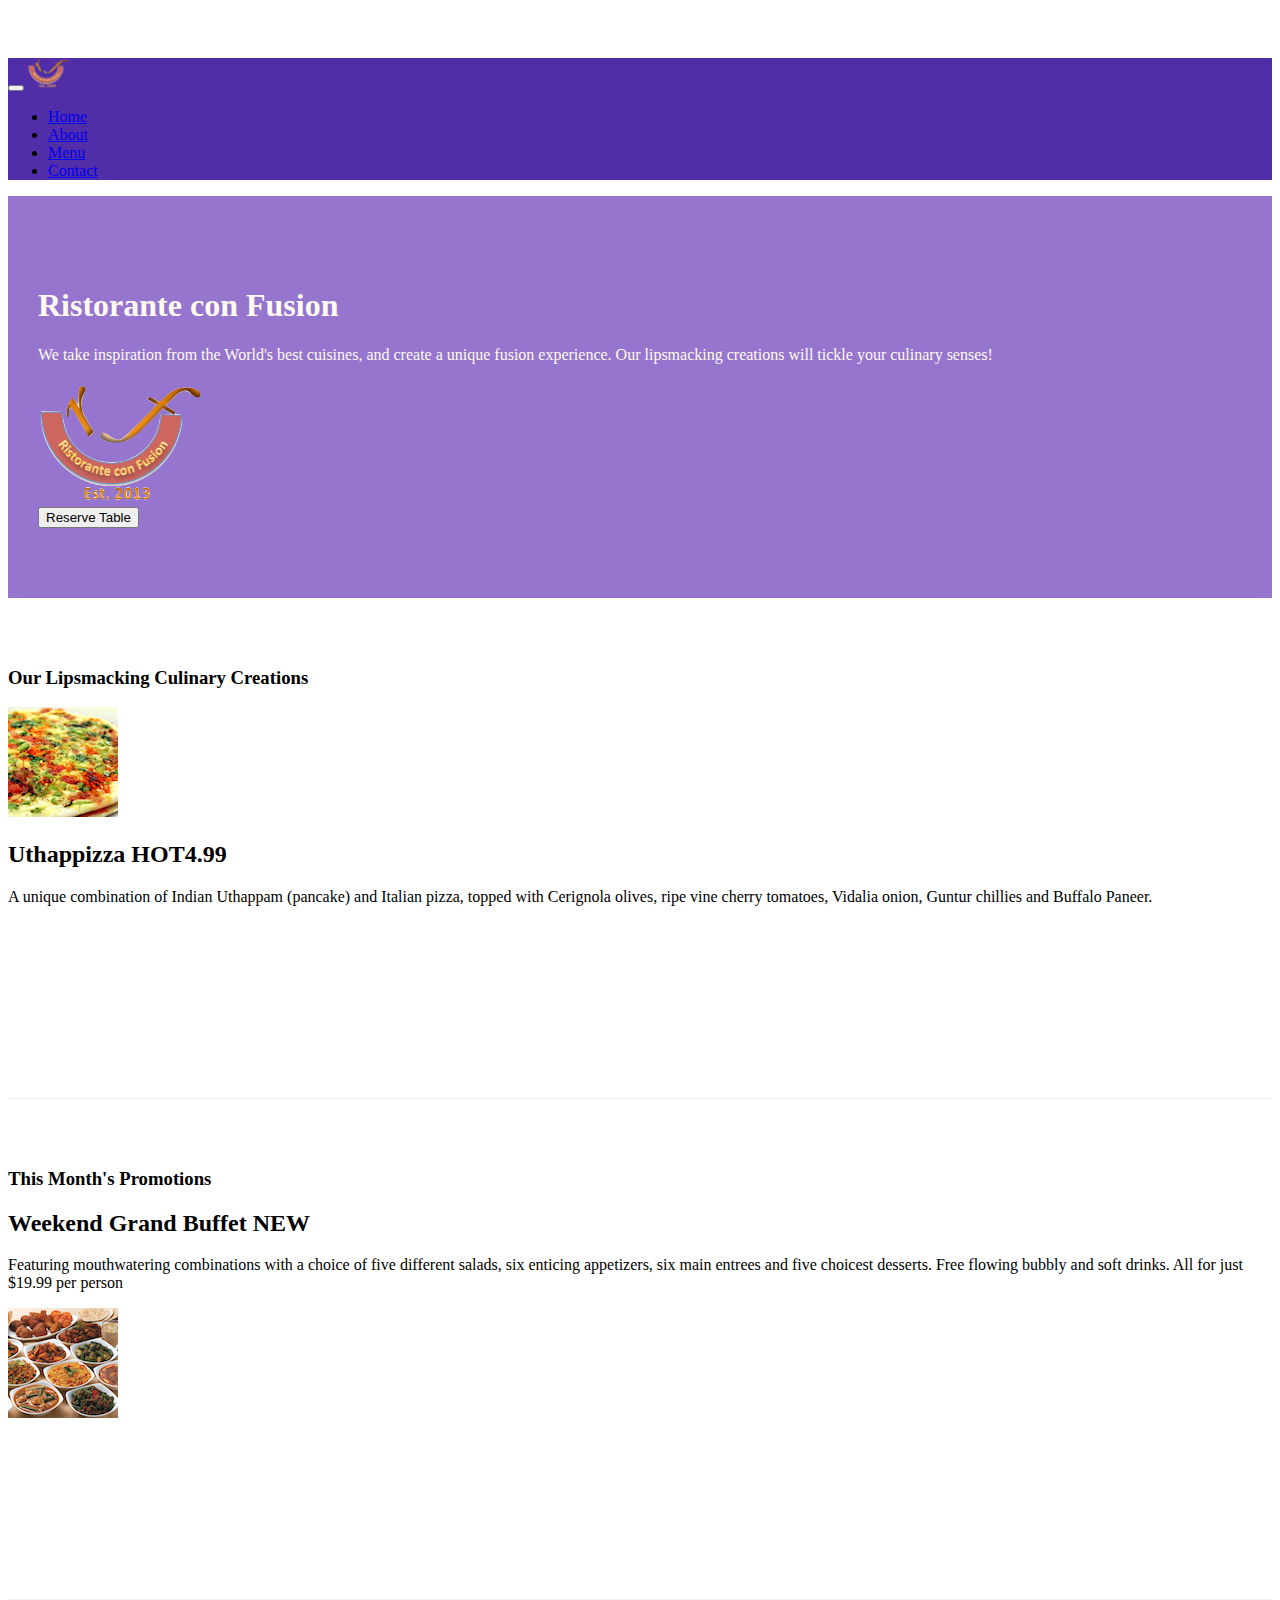
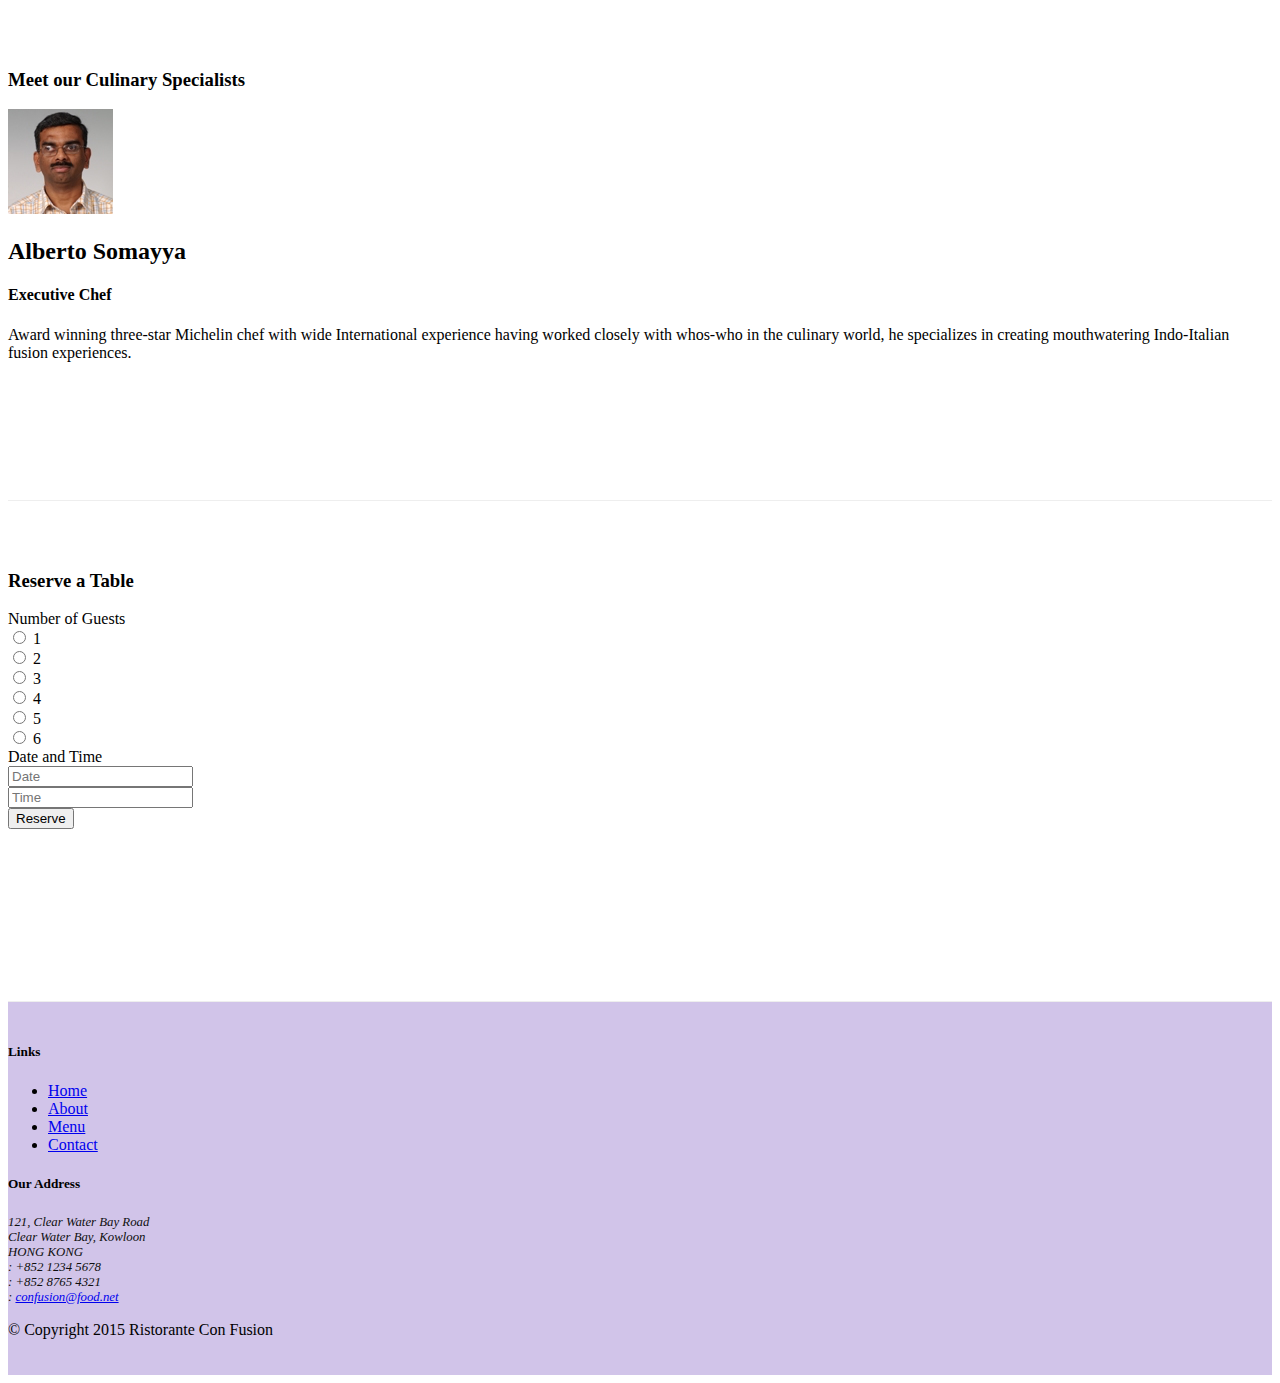
==== conFusion/index.html @ 4f78d3fe "2 week assigment" ====
<!DOCTYPE html>
<html lang="en">

<head>
    <title>Ristorante Con Fusion</title>
    <!-- Required meta tags always come first -->
<meta charset="utf-8">
<meta name="viewport" content="width=device-width, initial-scale=1, shrink-to-fit=no">
<meta http-equiv="x-ua-compatible" content="ie=edge">

<!-- Bootstrap CSS -->
<link rel="stylesheet" href="node_modules/bootstrap/dist/css/bootstrap.min.css">
<link rel="stylesheet" href="node_modules/font-awesome/css/font-awesome.min.css">
<link rel="stylesheet" href="css/bootstrap-social.css">
<link href="css/styles.css" rel="stylesheet">
</head>

<body>

  <nav class="navbar navbar-inverse navbar-toggleable-sm fixed-top">
        <div class="container">
          <button class="navbar-toggler" type="button" data-toggle="collapse" data-target="#Navbar">
          <span class="navbar-toggler-icon"></span>
        </button>
           <a class="navbar-brand" href="#"><img src="img/logo.png" height="30" width="41"></a>
           <div class="collapse navbar-collapse" id="Navbar">
                <ul class="navbar-nav">
                  <li class="nav-item active"><a class="nav-link" href="#"><span class="fa fa-home fa-lg"></span> Home</a></li>
                  <li class="nav-item"><a class="nav-link" href="./aboutus.html"><span class="fa fa-info fa-lg"></span> About</a></li>
                  <li class="nav-item"><a class="nav-link" href="#"><span class="fa fa-list fa-lg"></span> Menu</a></li>
                  <li class="nav-item"><a class="nav-link" href="./contactus.html"><span class="fa fa-address-card fa-lg"></span> Contact</a></li>
                </ul>
          </div>
        </div>
    </nav>

    <header class="jumbotron">
        <div class="container">
            <div class="row row-header">
                <div class="col-12 col-sm-6">
                    <h1>Ristorante con Fusion</h1>
                    <p>We take inspiration from the World's best cuisines, and create a unique fusion experience. Our lipsmacking creations will tickle your culinary senses!</p>
                </div>
                <div class="col-12 col-sm align-self-center">
                    <img src="img/logo.png" class="img-fluid">
                </div>
                <div class="col col-sm align-self-center">
                    <button type="button" name="button" class="btn btn-sm btn-block btn-warning">Reserve Table</button>
                </div>
            </div>
        </div>
    </header>

    <div class="container">
        <div class="row row-content align-items-center">
            <div class="col-sm-4 push-sm-8 col-md-3 push-md-9">
                <h3>Our Lipsmacking Culinary Creations</h3>
            </div>
            <div class="col-sm pull-sm-4 col-md pull-md-3">
              <div class="media">
                <img class="d-flex mr-3 img-thumbnail align-self-center"
                     src="img/uthappizza.png" alt="Uthappizza">
                <div class="media-body">
                    <h2 class="mt-0">Uthappizza <span class="badge badge-danger">HOT</span><span class="badge badge-pill badge-default">4.99</span></h2>
                    <p class="hidden-xs-down">A unique combination of Indian Uthappam (pancake) and
                      Italian pizza, topped with Cerignola olives, ripe vine
                      cherry tomatoes, Vidalia onion, Guntur chillies and
                      Buffalo Paneer.</p>
                </div>
              </div>
            </div>
        </div>


        <div class="row row-content align-items-center">
            <div class="col-sm-4 col-md-3">
                <h3>This Month's Promotions</h3>
            </div>
            <div class="col-sm col-md">
              <div class="media">
                <div class="media-body">
                    <h2 class="mt-0">Weekend Grand Buffet <span class="badge badge-danger">NEW</span></h2>
                    <p class="hidden-xs-down">Featuring mouthwatering combinations with a choice of five different salads, six enticing appetizers, six main entrees and five choicest desserts. Free flowing bubbly and soft drinks. All for just $19.99 per person </p>
                </div>
                <img class="d-flex mr-3 img-thumbnail align-self-center"
                     src="img/buffet.png" alt="Uthappizza">
              </div>
            </div>
        </div>


        <div class="row row-content align-items-center">
            <div class="col-sm-4 col-md-3 flex-last">
                <h3>Meet our Culinary Specialists</h3>
            </div>
            <div class="col-sm col-md flex-first">
              <div class="media">
                  <img class="d-flex mr-3 img-thumbnail align-self-center"
                       src="img/alberto.png" alt="Alberto Somayya">
                  <div class="media-body">
                      <h2 class="mt-0">Alberto Somayya</h2>
                      <h4>Executive Chef</h4>
                      <p class="hidden-xs-down">Award winning three-star Michelin chef with wide
                       International experience having worked closely with
                       whos-who in the culinary world, he specializes in
                        creating mouthwatering Indo-Italian fusion experiences.
                       </p>
                  </div>
              </div>
            </div>
        </div>
        <div class="row row-content align-items-center justify-content-center">
          <div class="col-12 col-sm-8">
                <div class="card">
                    <h3 class="card-header bg-warning text-white">Reserve a Table</h3>
                    <div class="card-block">
                        <dl class="row">
                          <form class="col-12">
                            <div class="form-group row">
                              <label for="radios" class="col-12 col-md-2 col-form-label">Number of Guests</label>
                              <div class="col-12 col-md-10" id="radios">
                                <div class="form-check form-check-inline">
                                  <label class="form-check-label">
                                    <input class="form-check-input" type="radio" name="inlineRadioOptions" id="inlineRadio1" value="1"> 1
                                  </label>
                                </div>
                                <div class="form-check form-check-inline">
                                  <label class="form-check-label">
                                    <input class="form-check-input" type="radio" name="inlineRadioOptions" id="inlineRadio2" value="2"> 2
                                  </label>
                                </div>
                                <div class="form-check form-check-inline disabled">
                                  <label class="form-check-label">
                                    <input class="form-check-input" type="radio" name="inlineRadioOptions" id="inlineRadio3" value="3"> 3
                                  </label>
                                </div>
                                <div class="form-check form-check-inline">
                                  <label class="form-check-label">
                                    <input class="form-check-input" type="radio" name="inlineRadioOptions" id="inlineRadio4" value="4"> 4
                                  </label>
                                </div>
                                <div class="form-check form-check-inline">
                                  <label class="form-check-label">
                                    <input class="form-check-input" type="radio" name="inlineRadioOptions" id="inlineRadio5" value="5"> 5
                                  </label>
                                </div>
                                <div class="form-check form-check-inline disabled">
                                  <label class="form-check-label">
                                    <input class="form-check-input" type="radio" name="inlineRadioOptions" id="inlineRadio6" value="6"> 6
                                  </label>
                                </div>
                              </div>
                            </div>
                            <div class="form-group row">
                              <label for="telnum" class="col-12 col-md-2 col-form-label">Date and Time</label>
                              <div class="col-12 col-md-4">
                                  <div class="input-group">
                                      <div class="input-group-addon"><i class="fa fa-calendar" aria-hidden="true"></i></div>
                                          <input type="text" class="form-control" id="date" name="date" placeholder="Date">
                                  </div>
                              </div>
                              <div class="col col-md-4">
                                <div class="input-group">
                                    <div class="input-group-addon"><i class="fa fa-clock-o" aria-hidden="true"></i></div>
                                        <input type="text" class="form-control" id="time" name="time" placeholder="Time">
                                </div>
                              </div>
                          </div>
                          <div class="form-group row">
                              <div class="offset-md-2 col-md-10">
                                  <button type="submit" class="btn btn-primary">Reserve</button>
                              </div>
                          </div>
                          </form>
                       </dl>
                    </div>
                </div>
          </div>
        </div>
    </div>

    <footer class="footer">
        <div class="container">
            <div class="row">
                <div class="class="col-5 offset-1 col-sm-2"">
                    <h5>Links</h5>
                    <ul class="list-unstyled">
                        <li><a href="./index.html">Home</a></li>
                        <li><a href="./aboutus.html">About</a></li>
                        <li><a href="#">Menu</a></li>
                        <li><a href="./contactus.html">Contact</a></li>
                    </ul>
                </div>
                <div class="col-6 col-sm-5">
                    <h5>Our Address</h5>
                    <address>
		              121, Clear Water Bay Road<br>
		              Clear Water Bay, Kowloon<br>
		              HONG KONG<br>
                  <i class="fa fa-phone fa-lg"></i>: +852 1234 5678<br>
    		          <i class="fa fa-fax fa-lg"></i>: +852 8765 4321<br>
    		          <i class="fa fa-envelope fa-lg"></i>:
                                     <a href="mailto:confusion@food.net">confusion@food.net</a>
		           </address>
                </div>
                <div class="col col-sm-4 align-self-center">
                  <div style="text-align:center">
                    <a class="btn btn-social-icon btn-google-plus" href="http://google.com/+"><i class="fa fa-google-plus"></i></a>
                    <a class="btn btn-social-icon btn-facebook" href="http://www.facebook.com/profile.php?id="><i class="fa fa-facebook"></i></a>
                    <a class="btn btn-social-icon btn-linkedin" href="http://www.linkedin.com/in/"><i class="fa fa-linkedin"></i></a>
                    <a class="btn btn-social-icon btn-twitter" href="http://twitter.com/"><i class="fa fa-twitter"></i></a>
                    <a class="btn btn-social-icon btn-youtube" href="http://youtube.com/"><i class="fa fa-youtube"></i></a>
                    <a class="btn btn-social-icon" href="mailto:"><i class="fa fa-envelope-o"></i></a>
                  </div>
                </div>
           </div>
           <div class="row justify-content-center">
                <div class="col-auto">
                    <p>© Copyright 2015 Ristorante Con Fusion</p>
                </div>
           </div>
        </div>
    </footer>

    <!-- jQuery first, then Tether, then Bootstrap JS. -->
<script src="node_modules/jquery/dist/jquery.min.js"></script>
<script src="node_modules/tether/dist/js/tether.min.js"></script>
<script src="node_modules/bootstrap/dist/js/bootstrap.min.js"></script>

</body>

</html>
---- conFusion/css/styles.css ----
.row-header{
    margin:0px auto;
    padding:0px;
}

.row-content {
    margin:0px auto;
    padding: 50px 0px 50px 0px;
    border-bottom: 1px ridge;
    min-height:400px;
}

.footer{
    background-color: #D1C4E9;
    margin:0px auto;
    padding: 20px 0px 20px 0px;
}

.jumbotron {
    padding:70px 30px 70px 30px;
    margin:0px auto;
    background: #9575CD ;
    color:floralwhite;
}

address{
    font-size:80%;
    margin:0px;
    color:#0f0f0f;
}

body{
    padding:50px 0px 0px 0px;
    z-index:0;
}

.navbar-inverse {
     background-color: #512DA8;
}
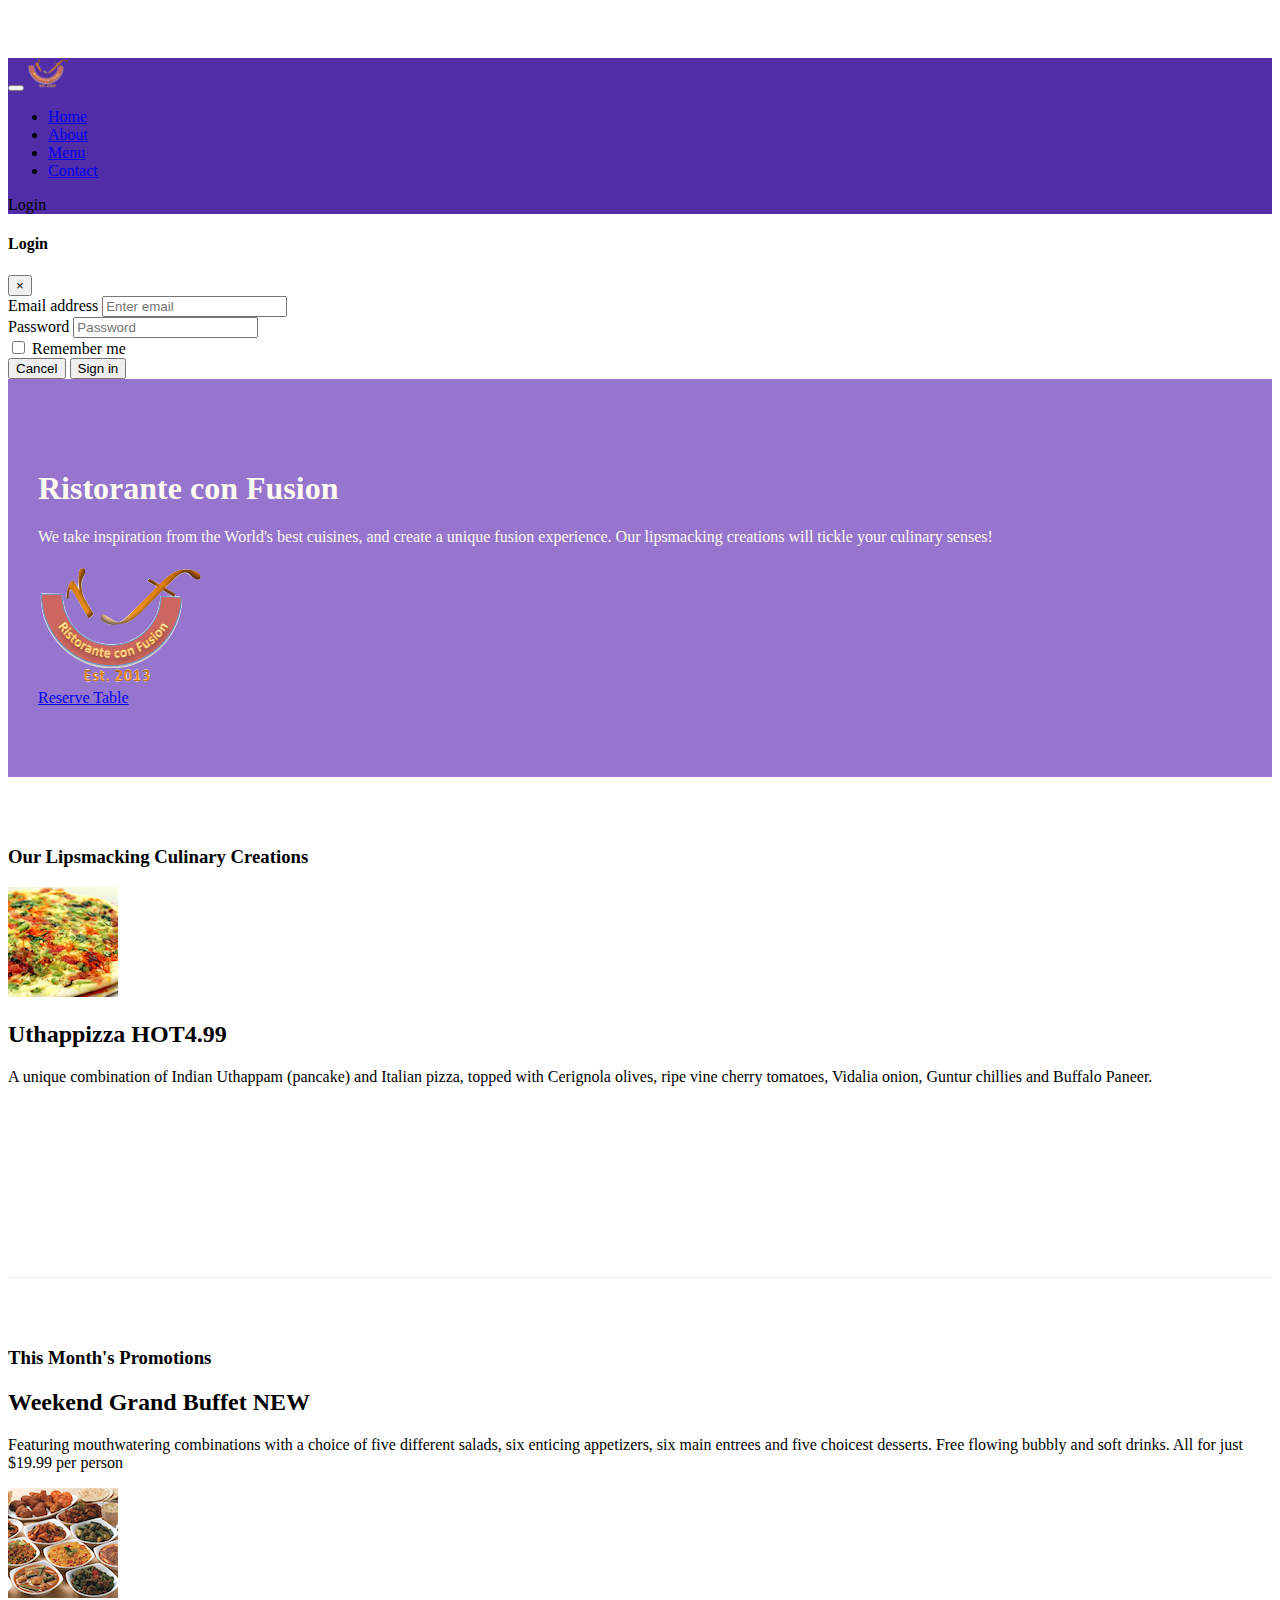
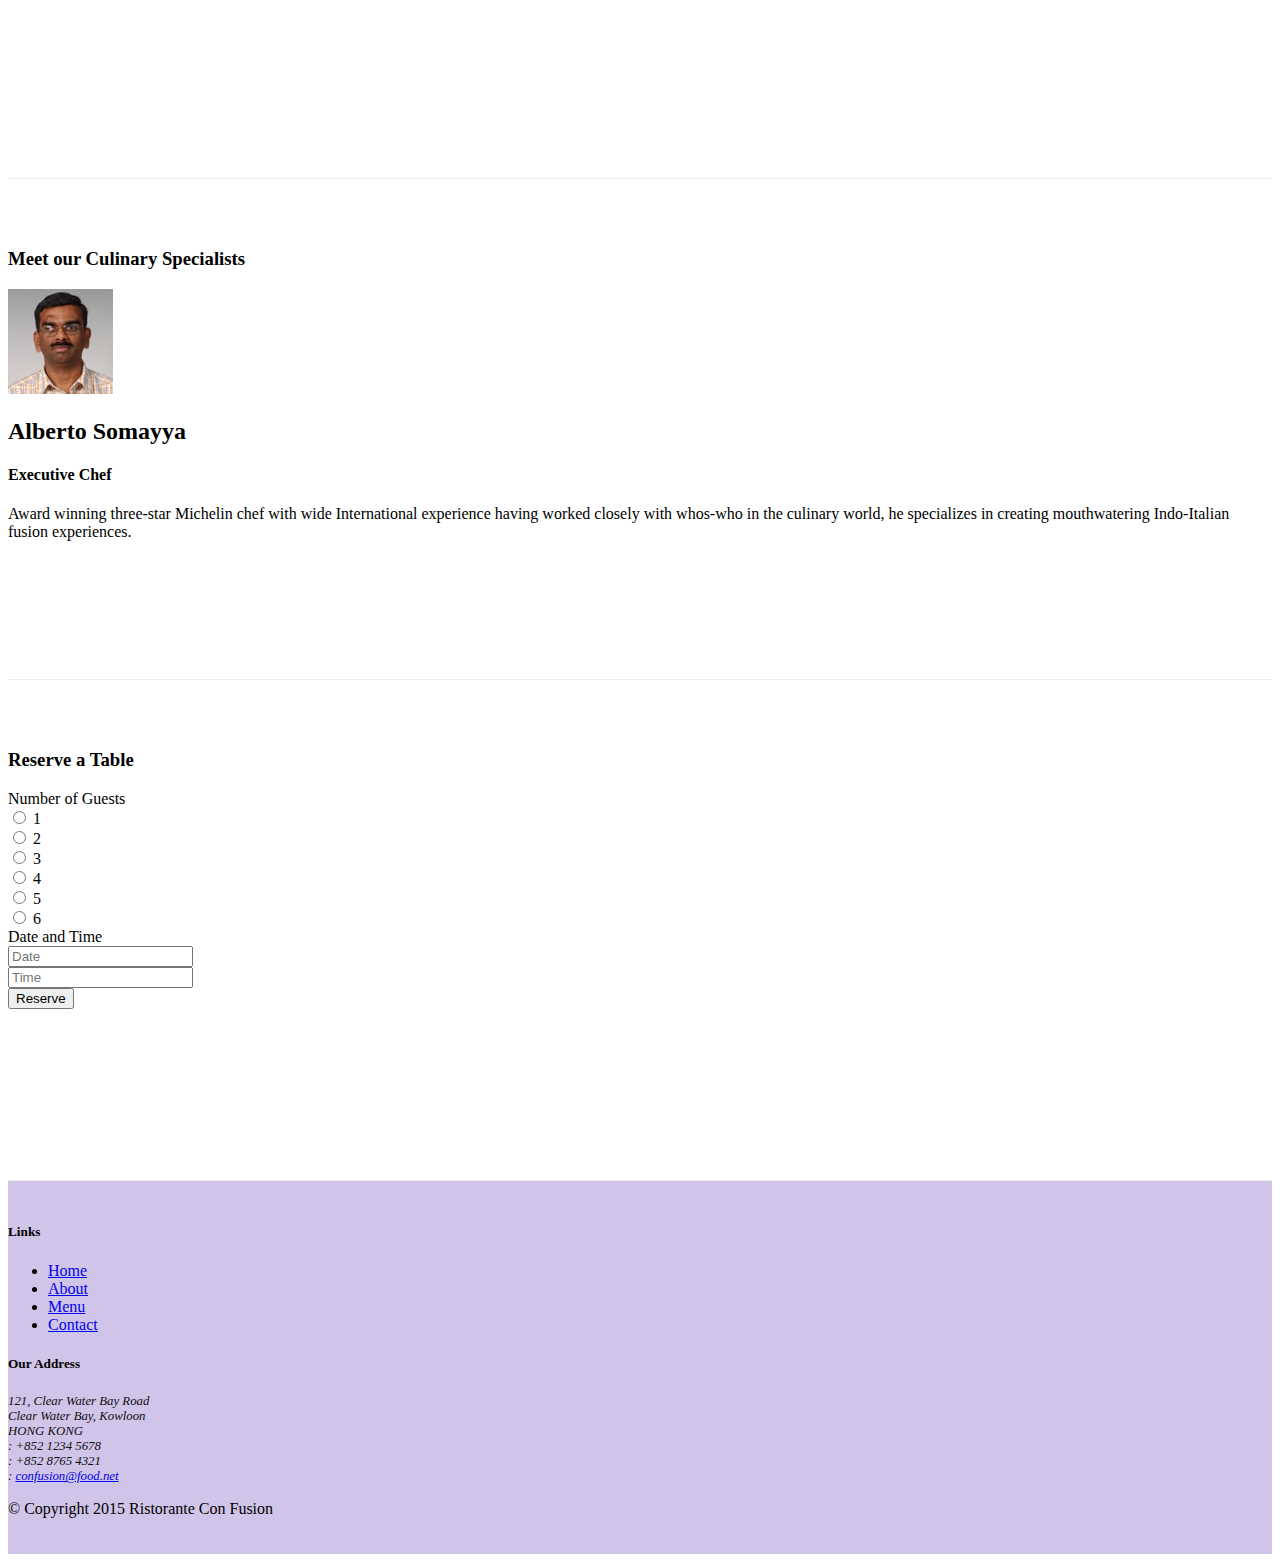
==== commit c21bfc9b: "Tooltip and Modal" ====
--- a/conFusion/index.html
+++ b/conFusion/index.html
@@ -24,15 +24,52 @@
         </button>
            <a class="navbar-brand" href="#"><img src="img/logo.png" height="30" width="41"></a>
            <div class="collapse navbar-collapse" id="Navbar">
-                <ul class="navbar-nav">
+                <ul class="navbar-nav  mr-auto">
                   <li class="nav-item active"><a class="nav-link" href="#"><span class="fa fa-home fa-lg"></span> Home</a></li>
                   <li class="nav-item"><a class="nav-link" href="./aboutus.html"><span class="fa fa-info fa-lg"></span> About</a></li>
                   <li class="nav-item"><a class="nav-link" href="#"><span class="fa fa-list fa-lg"></span> Menu</a></li>
                   <li class="nav-item"><a class="nav-link" href="./contactus.html"><span class="fa fa-address-card fa-lg"></span> Contact</a></li>
                 </ul>
+                <span class="navbar-text">
+                   <a data-toggle="modal" data-target="#loginModal">
+                   <span class="fa fa-sign-in"></span> Login</a>
+               </span>
           </div>
         </div>
     </nav>
+
+    <div id="loginModal" class="modal fade" role="dialog">
+        <div class="modal-dialog modal-lg" role="content">
+        <!-- Modal content-->
+        <div class="modal-content">
+            <div class="modal-header">
+                <h4 class="modal-title">Login </h4>
+                <button type="button" class="close" data-dismiss="modal">&times;</button>
+            </div>
+            <div class="modal-body">
+                <form class="form-inline">
+                    <div class="form-group">
+                        <label class="sr-only" for="exampleInputEmail3">Email address</label>
+                        <input type="email" class="form-control form-control-sm mr-1" id="exampleInputEmail3" placeholder="Enter email">
+                    </div>
+                    <div class="form-group">
+                        <label class="sr-only" for="exampleInputPassword3">Password</label>
+                        <input type="password" class="form-control form-control-sm mr-1" id="exampleInputPassword3" placeholder="Password">
+                    </div>
+                    <div class="form-check">
+                        <label class="form-check-label">
+                            <input class="form-check-input" type="checkbox"> Remember me
+                        </label>
+                    </div>
+                </form>
+            </div>
+            <div class="modal-footer">
+                <button type="button" class="btn btn-default btn-sm" data-dismiss="modal">Cancel</button>
+                <button type="submit" class="btn btn-primary btn-sm">Sign in</button>
+            </div>
+        </div>
+        </div>
+    </div>
 
     <header class="jumbotron">
         <div class="container">
@@ -45,7 +82,9 @@
                     <img src="img/logo.png" class="img-fluid">
                 </div>
                 <div class="col col-sm align-self-center">
-                    <button type="button" name="button" class="btn btn-sm btn-block btn-warning">Reserve Table</button>
+                  <a type="button" class="btn btn-warning btn-sm btn-block" data-toggle="tooltip" data-html="true"  title="Or Call us at  <br><strong>+852 12345678</strong>" data-placement="bottom" href="#reserveform">
+                    Reserve Table
+                  </a>
                 </div>
             </div>
         </div>
@@ -226,6 +265,11 @@
 <script src="node_modules/jquery/dist/jquery.min.js"></script>
 <script src="node_modules/tether/dist/js/tether.min.js"></script>
 <script src="node_modules/bootstrap/dist/js/bootstrap.min.js"></script>
+<script>
+       $(document).ready(function(){
+       $('[data-toggle="tooltip"]').tooltip();
+        });
+   </script>
 
 </body>
 
--- a/conFusion/css/styles.css
+++ b/conFusion/css/styles.css
@@ -37,3 +37,9 @@
 .navbar-inverse {
      background-color: #512DA8;
 }
+.tab-content {
+    border-left: 1px solid #ddd;
+    border-right: 1px solid #ddd;
+    border-bottom: 1px solid #ddd;
+    padding: 10px;
+}
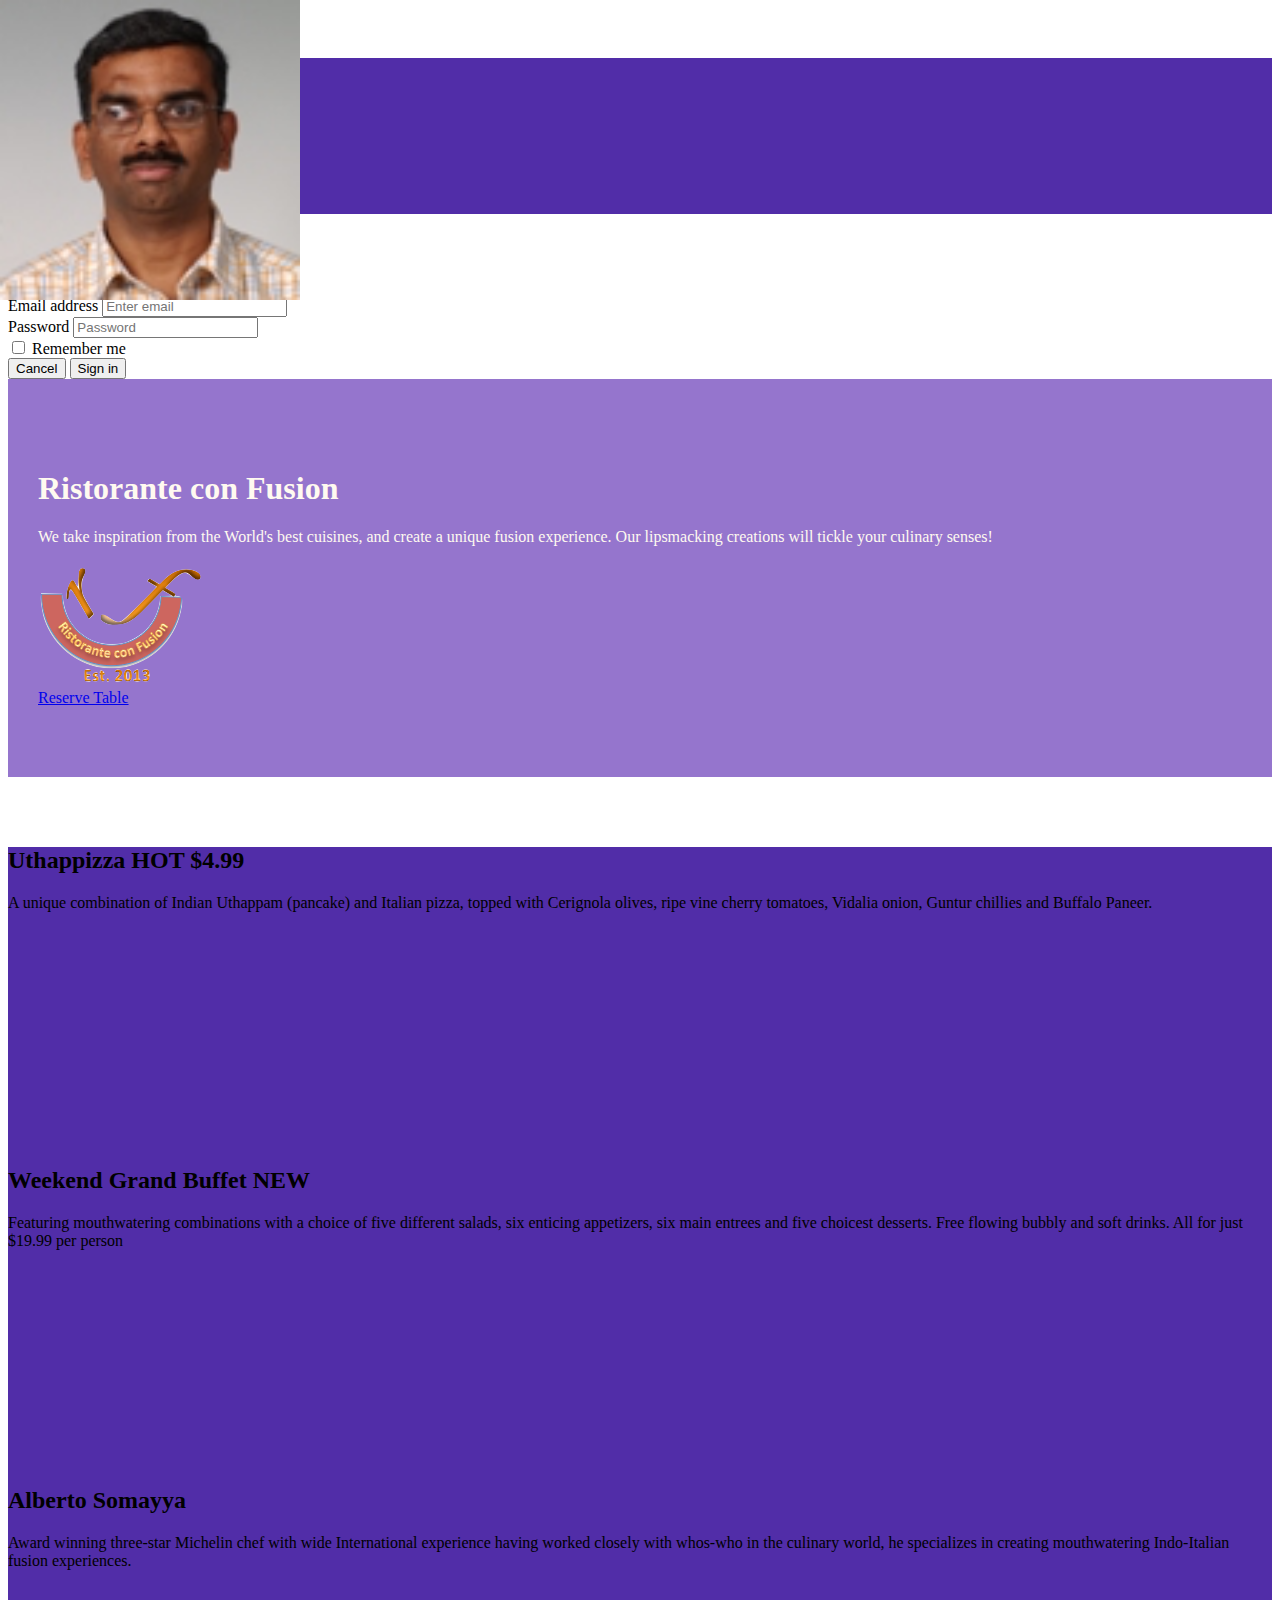
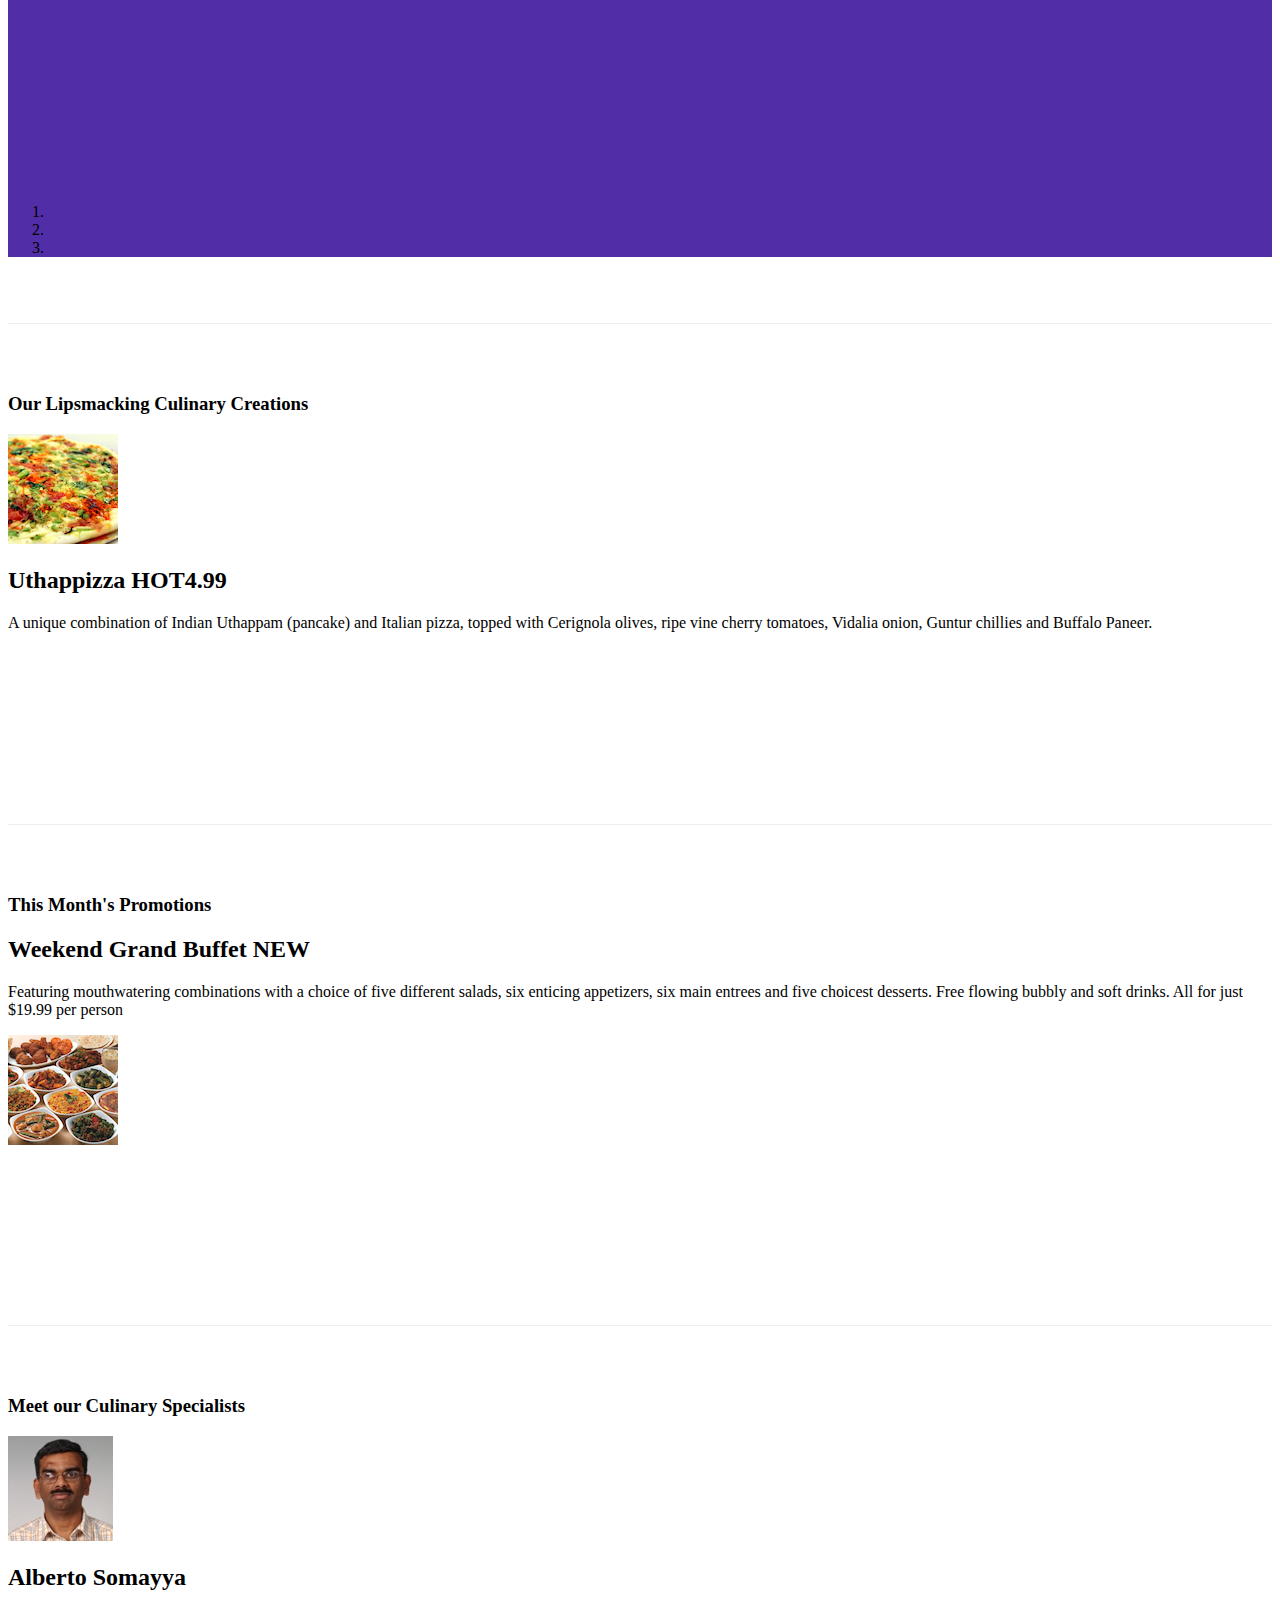
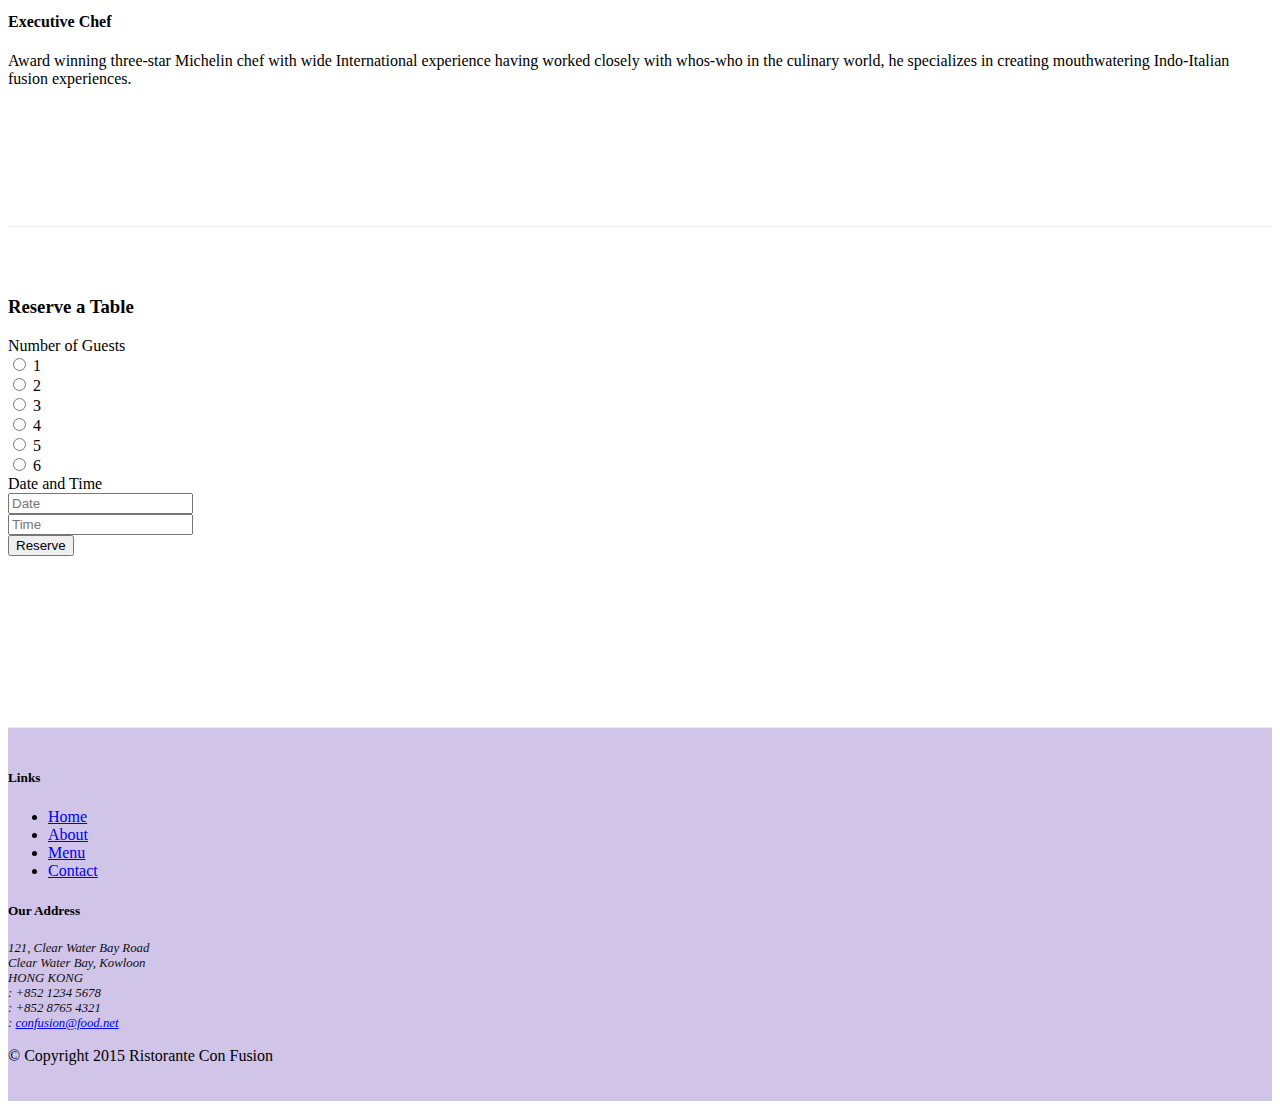
==== commit 75f5371f: "Carousel" ====
--- a/conFusion/index.html
+++ b/conFusion/index.html
@@ -91,6 +91,64 @@
     </header>
 
     <div class="container">
+      <div class="row row-content">
+          <div class="col">
+            <div id="mycarousel" class="carousel slide" data-ride="carousel">
+              <div class="carousel-inner" role="listbox">
+                  <div class="carousel-item active">
+                      <img class="d-block img-fluid"
+                          src="img/uthappizza.png" alt="Uthappizza">
+                      <div class="carousel-caption d-none d-md-block">
+                          <h2>Uthappizza <span class="badge badge-danger">HOT</span> <span class="badge badge-pill badge-default">$4.99</span></h2>
+                          <p class="hidden-xs-down">
+                            A unique combination of Indian Uthappam (pancake) and
+                            Italian pizza, topped with Cerignola olives, ripe vine
+                            cherry tomatoes, Vidalia onion, Guntur chillies and
+                            Buffalo Paneer.
+                          </p>
+                      </div>
+                  </div>
+                  <div class="carousel-item">
+                    <img class="d-block img-fluid"
+                        src="img/buffet.png" alt="Uthappizza">
+                    <div class="carousel-caption d-none d-md-block">
+                        <h2>Weekend Grand Buffet <span class="badge badge-danger">NEW</span></h2>
+                        <p class="hidden-xs-down">
+                          Featuring mouthwatering combinations with a choice of five different salads, six enticing appetizers, six main entrees and five choicest desserts. Free flowing bubbly and soft drinks. All for just $19.99 per person
+                        </p>
+                    </div>
+                  </div>
+                  <div class="carousel-item">
+                    <img class="d-block img-fluid"
+                        src="img/alberto.png" alt="Uthappizza">
+                    <div class="carousel-caption d-none d-md-block">
+                        <h2>Alberto Somayya</h2>
+                        <p class="hidden-xs-down">
+                          Award winning three-star Michelin chef with wide
+                         International experience having worked closely with
+                         whos-who in the culinary world, he specializes in
+                          creating mouthwatering Indo-Italian fusion experiences.
+                         </p>
+                    </div>
+                  </div>
+                  <ol class="carousel-indicators">
+                       <li data-target="#mycarousel" data-slide-to="0" class="active"></li>
+                       <li data-target="#mycarousel" data-slide-to="1"></li>
+                       <li data-target="#mycarousel" data-slide-to="2"></li>
+                   </ol>
+              </div>
+              <a class="carousel-control-prev" href="#mycarousel" role="button" data-slide="prev">
+                       <span class="carousel-control-prev-icon"></span>
+                   </a>
+                   <a class="carousel-control-next" href="#mycarousel" role="button" data-slide="next">
+                       <span class="carousel-control-next-icon"></span>
+                   </a>
+            </div>
+
+           </div>
+      </div>
+
+
         <div class="row row-content align-items-center">
             <div class="col-sm-4 push-sm-8 col-md-3 push-md-9">
                 <h3>Our Lipsmacking Culinary Creations</h3>
--- a/conFusion/css/styles.css
+++ b/conFusion/css/styles.css
@@ -43,3 +43,16 @@
     border-bottom: 1px solid #ddd;
     padding: 10px;
 }
+
+.carousel {
+    background:#512DA8;
+}
+.carousel-item {
+  height: 300px;
+}
+.carousel-item img {
+    position: absolute;
+    top: 0;
+    left: 0;
+    min-height: 300px;
+}
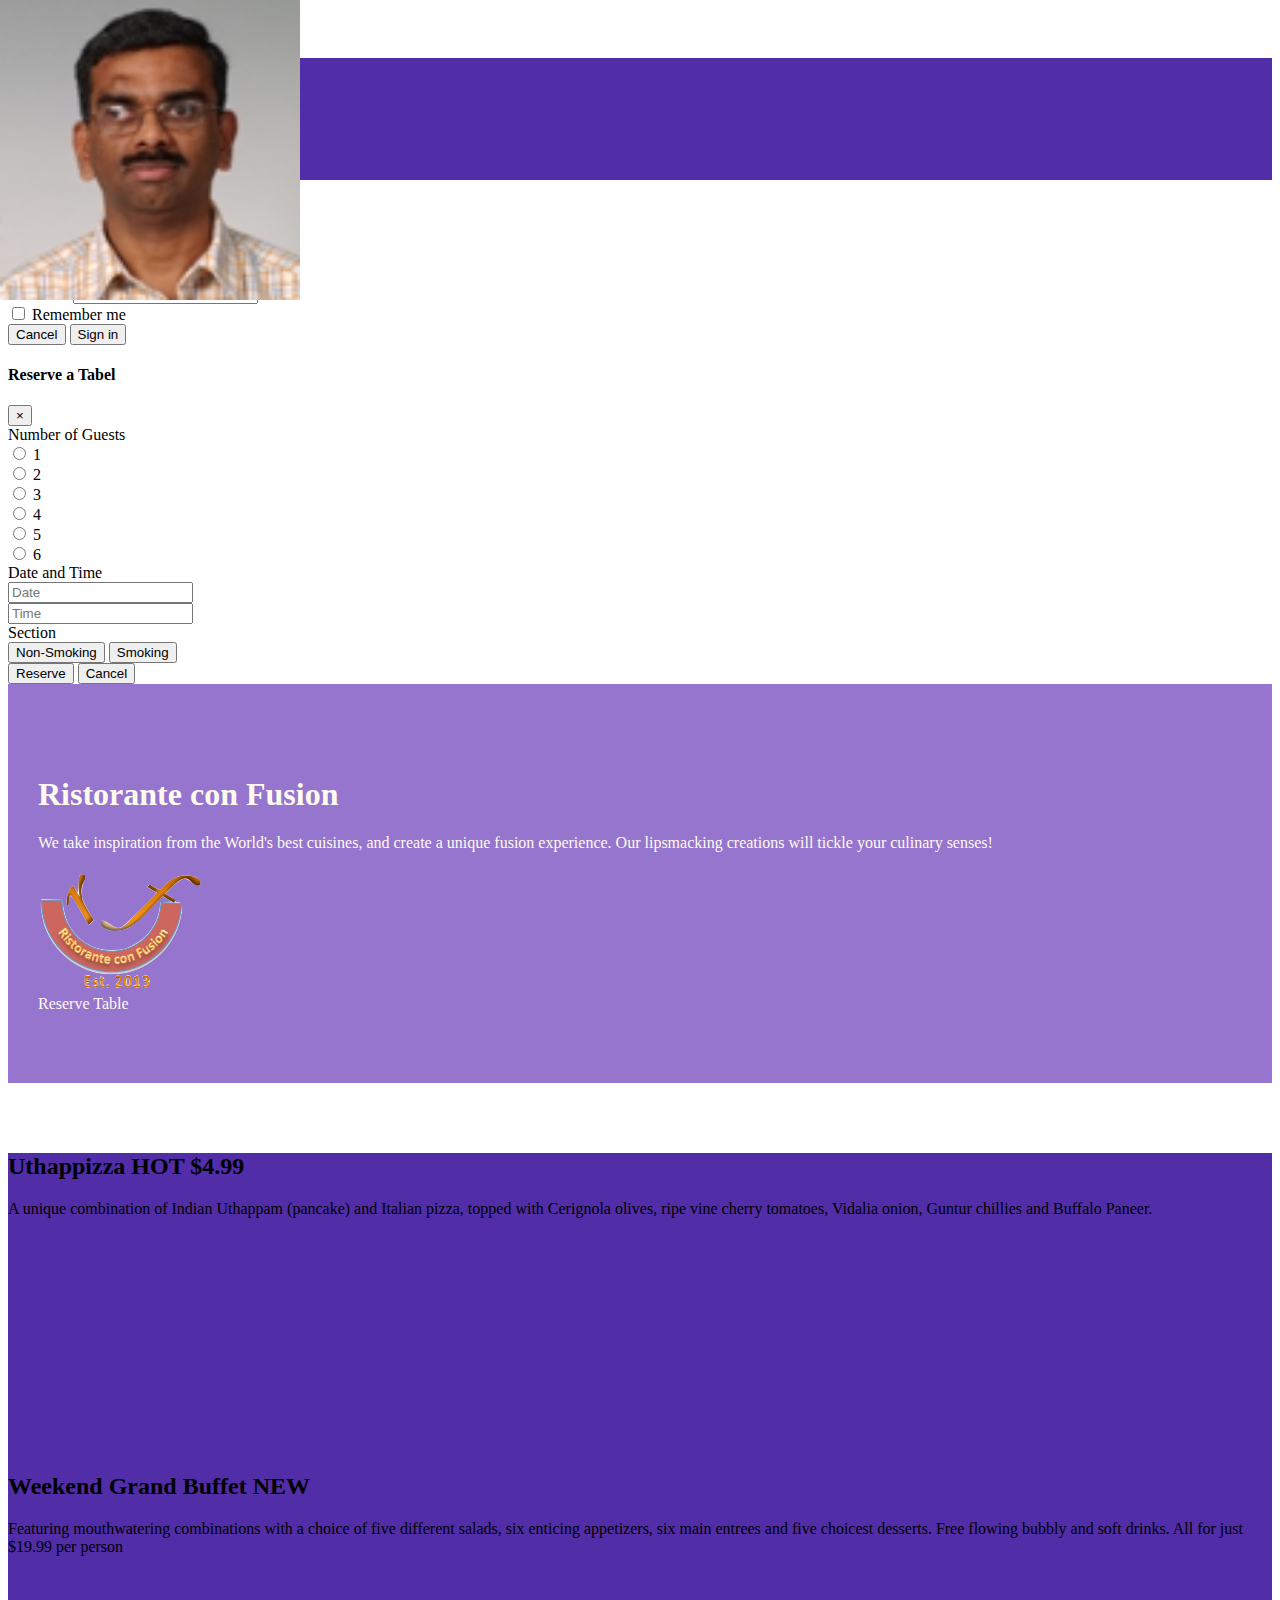
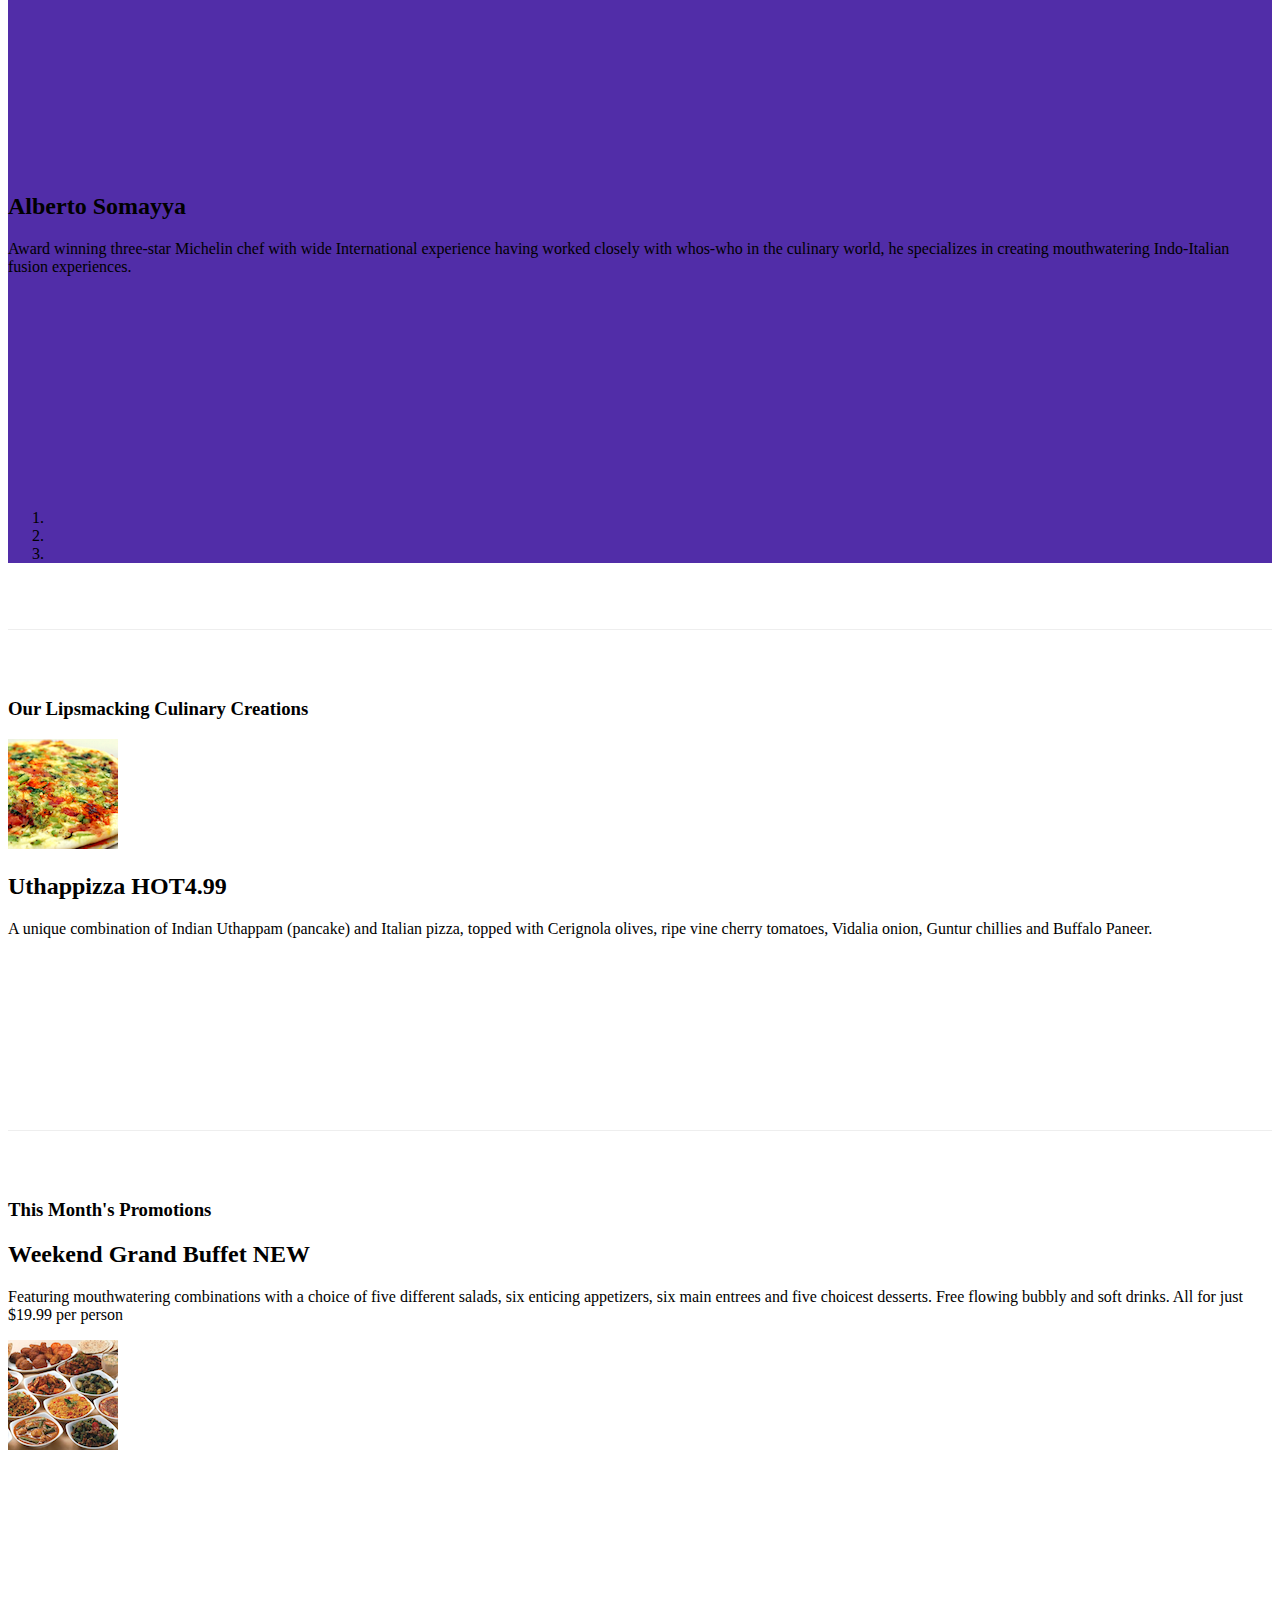
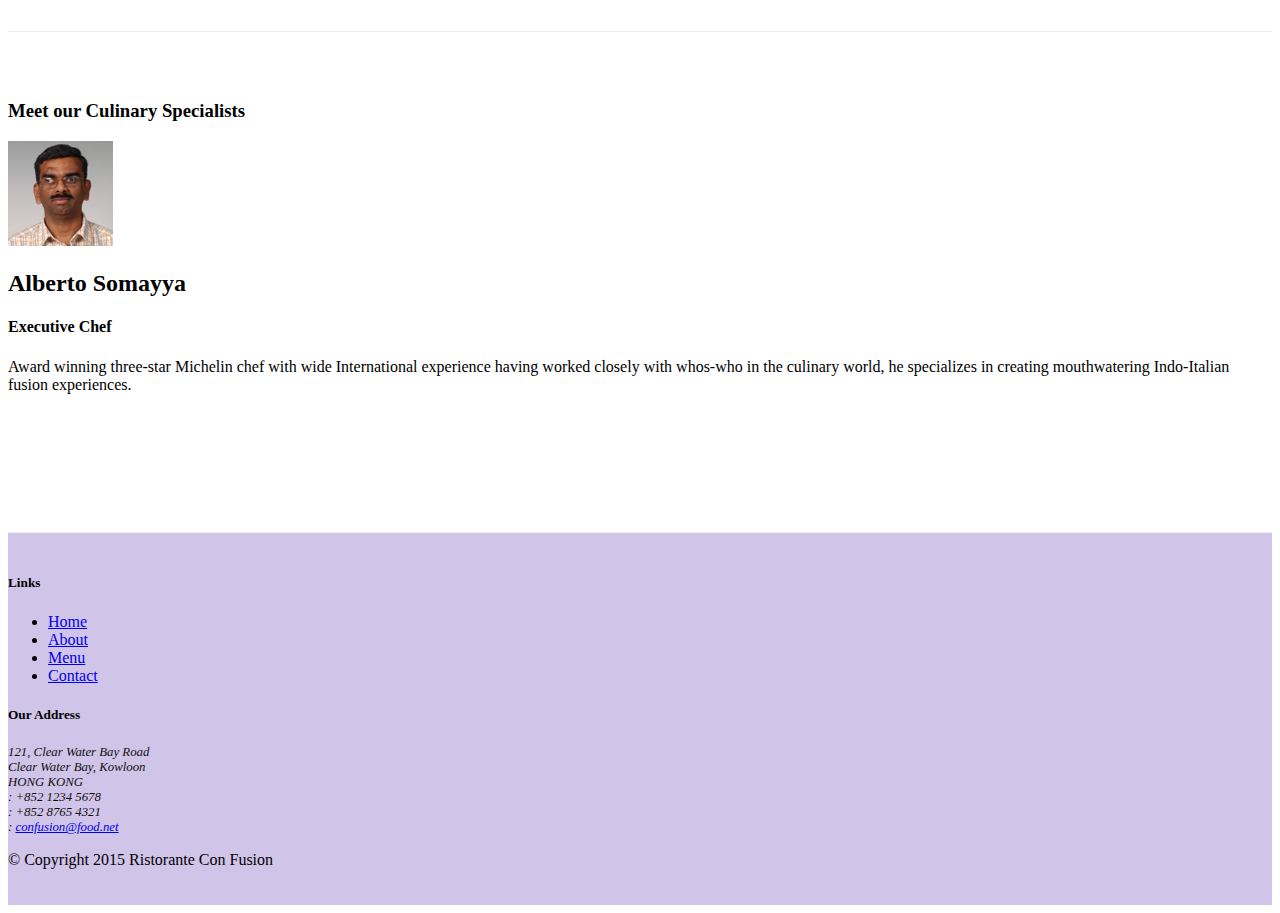
==== commit e2071a97: "3 week assigment" ====
--- a/conFusion/index.html
+++ b/conFusion/index.html
@@ -17,26 +17,23 @@
 
 <body>
 
+
   <nav class="navbar navbar-inverse navbar-toggleable-sm fixed-top">
-        <div class="container">
+      <div class="container">
           <button class="navbar-toggler" type="button" data-toggle="collapse" data-target="#Navbar">
-          <span class="navbar-toggler-icon"></span>
-        </button>
-           <a class="navbar-brand" href="#"><img src="img/logo.png" height="30" width="41"></a>
-           <div class="collapse navbar-collapse" id="Navbar">
-                <ul class="navbar-nav  mr-auto">
-                  <li class="nav-item active"><a class="nav-link" href="#"><span class="fa fa-home fa-lg"></span> Home</a></li>
+              <span class="navbar-toggler-icon"></span>
+          </button>
+          <a class="navbar-brand" href="#"><img src="img/logo.png" height="30" width="41"></a>
+          <div class="collapse navbar-collapse" id="Navbar">
+              <ul class="navbar-nav">
+                  <li class="nav-item active"><a class="nav-link" href="./index.html"><span class="fa fa-home fa-lg"></span> Home</a></li>
                   <li class="nav-item"><a class="nav-link" href="./aboutus.html"><span class="fa fa-info fa-lg"></span> About</a></li>
                   <li class="nav-item"><a class="nav-link" href="#"><span class="fa fa-list fa-lg"></span> Menu</a></li>
                   <li class="nav-item"><a class="nav-link" href="./contactus.html"><span class="fa fa-address-card fa-lg"></span> Contact</a></li>
-                </ul>
-                <span class="navbar-text">
-                   <a data-toggle="modal" data-target="#loginModal">
-                   <span class="fa fa-sign-in"></span> Login</a>
-               </span>
+              </ul>
           </div>
-        </div>
-    </nav>
+      </div>
+  </nav>
 
     <div id="loginModal" class="modal fade" role="dialog">
         <div class="modal-dialog modal-lg" role="content">
@@ -71,6 +68,85 @@
         </div>
     </div>
 
+    <div id="resModal" class="modal fade" role="dialog">
+        <div class="modal-dialog modal-lg" role="content">
+        <!-- Modal content-->
+        <div class="modal-content">
+            <div class="modal-header">
+                <h4 class="modal-title">Reserve a Tabel</h4>
+                <button type="button" class="close" data-dismiss="modal">&times;</button>
+            </div>
+            <div class="modal-body container">
+              <form class="col-12">
+                <div class="form-group row">
+                  <label for="radios" class="col-12 col-md-2 col-form-label">Number of Guests</label>
+                  <div class="col-12 col-md-10" id="radios">
+                    <div class="form-check form-check-inline">
+                      <label class="form-check-label">
+                        <input class="form-check-input" type="radio" name="inlineRadioOptions" id="inlineRadio1" value="1"> 1
+                      </label>
+                    </div>
+                    <div class="form-check form-check-inline">
+                      <label class="form-check-label">
+                        <input class="form-check-input" type="radio" name="inlineRadioOptions" id="inlineRadio2" value="2"> 2
+                      </label>
+                    </div>
+                    <div class="form-check form-check-inline disabled">
+                      <label class="form-check-label">
+                        <input class="form-check-input" type="radio" name="inlineRadioOptions" id="inlineRadio3" value="3"> 3
+                      </label>
+                    </div>
+                    <div class="form-check form-check-inline">
+                      <label class="form-check-label">
+                        <input class="form-check-input" type="radio" name="inlineRadioOptions" id="inlineRadio4" value="4"> 4
+                      </label>
+                    </div>
+                    <div class="form-check form-check-inline">
+                      <label class="form-check-label">
+                        <input class="form-check-input" type="radio" name="inlineRadioOptions" id="inlineRadio5" value="5"> 5
+                      </label>
+                    </div>
+                    <div class="form-check form-check-inline disabled">
+                      <label class="form-check-label">
+                        <input class="form-check-input" type="radio" name="inlineRadioOptions" id="inlineRadio6" value="6"> 6
+                      </label>
+                    </div>
+                  </div>
+                </div>
+                <div class="form-group row">
+                  <label for="telnum" class="col-12 col-md-2 col-form-label">Date and Time</label>
+                  <div class="col-12 col-md-4">
+                      <div class="input-group">
+                          <div class="input-group-addon"><i class="fa fa-calendar" aria-hidden="true"></i></div>
+                              <input type="text" class="form-control" id="date" name="date" placeholder="Date">
+                      </div>
+                  </div>
+                  <div class="col col-md-4">
+                    <div class="input-group">
+                        <div class="input-group-addon"><i class="fa fa-clock-o" aria-hidden="true"></i></div>
+                            <input type="text" class="form-control" id="time" name="time" placeholder="Time">
+                    </div>
+                  </div>
+              </div>
+              <div class="form-group row">
+                <label for="smoke" class="col-12 col-md-2 col-form-label">Section</label>
+                <div class="col col-md btn-group" id="smoke">
+                  <button type="radio" class="btn btn-success" name="smoking" value="False" checked="checked" >Non-Smoking</button>
+                  <button type="radio" class="btn btn-danger" name="smoking" value="True">Smoking</button>
+                </div>
+              </div>
+              <div class="form-group row">
+                  <div class="offset-2 col-md-10">
+                      <button type="submit" class="btn btn-primary col-sm-2">Reserve</button>
+                      <button type="button" class="btn col-sm-2" data-dismiss="modal">Cancel</button>
+                  </div>
+              </div>
+              </form>
+            </div>
+        </div>
+        </div>
+    </div>
+
     <header class="jumbotron">
         <div class="container">
             <div class="row row-header">
@@ -82,7 +158,7 @@
                     <img src="img/logo.png" class="img-fluid">
                 </div>
                 <div class="col col-sm align-self-center">
-                  <a type="button" class="btn btn-warning btn-sm btn-block" data-toggle="tooltip" data-html="true"  title="Or Call us at  <br><strong>+852 12345678</strong>" data-placement="bottom" href="#reserveform">
+                  <a type="button" class="btn btn-warning btn-sm btn-block" data-toggle="modal" data-target="#resModal">
                     Reserve Table
                   </a>
                 </div>
@@ -206,74 +282,6 @@
               </div>
             </div>
         </div>
-        <div class="row row-content align-items-center justify-content-center">
-          <div class="col-12 col-sm-8">
-                <div class="card">
-                    <h3 class="card-header bg-warning text-white">Reserve a Table</h3>
-                    <div class="card-block">
-                        <dl class="row">
-                          <form class="col-12">
-                            <div class="form-group row">
-                              <label for="radios" class="col-12 col-md-2 col-form-label">Number of Guests</label>
-                              <div class="col-12 col-md-10" id="radios">
-                                <div class="form-check form-check-inline">
-                                  <label class="form-check-label">
-                                    <input class="form-check-input" type="radio" name="inlineRadioOptions" id="inlineRadio1" value="1"> 1
-                                  </label>
-                                </div>
-                                <div class="form-check form-check-inline">
-                                  <label class="form-check-label">
-                                    <input class="form-check-input" type="radio" name="inlineRadioOptions" id="inlineRadio2" value="2"> 2
-                                  </label>
-                                </div>
-                                <div class="form-check form-check-inline disabled">
-                                  <label class="form-check-label">
-                                    <input class="form-check-input" type="radio" name="inlineRadioOptions" id="inlineRadio3" value="3"> 3
-                                  </label>
-                                </div>
-                                <div class="form-check form-check-inline">
-                                  <label class="form-check-label">
-                                    <input class="form-check-input" type="radio" name="inlineRadioOptions" id="inlineRadio4" value="4"> 4
-                                  </label>
-                                </div>
-                                <div class="form-check form-check-inline">
-                                  <label class="form-check-label">
-                                    <input class="form-check-input" type="radio" name="inlineRadioOptions" id="inlineRadio5" value="5"> 5
-                                  </label>
-                                </div>
-                                <div class="form-check form-check-inline disabled">
-                                  <label class="form-check-label">
-                                    <input class="form-check-input" type="radio" name="inlineRadioOptions" id="inlineRadio6" value="6"> 6
-                                  </label>
-                                </div>
-                              </div>
-                            </div>
-                            <div class="form-group row">
-                              <label for="telnum" class="col-12 col-md-2 col-form-label">Date and Time</label>
-                              <div class="col-12 col-md-4">
-                                  <div class="input-group">
-                                      <div class="input-group-addon"><i class="fa fa-calendar" aria-hidden="true"></i></div>
-                                          <input type="text" class="form-control" id="date" name="date" placeholder="Date">
-                                  </div>
-                              </div>
-                              <div class="col col-md-4">
-                                <div class="input-group">
-                                    <div class="input-group-addon"><i class="fa fa-clock-o" aria-hidden="true"></i></div>
-                                        <input type="text" class="form-control" id="time" name="time" placeholder="Time">
-                                </div>
-                              </div>
-                          </div>
-                          <div class="form-group row">
-                              <div class="offset-md-2 col-md-10">
-                                  <button type="submit" class="btn btn-primary">Reserve</button>
-                              </div>
-                          </div>
-                          </form>
-                       </dl>
-                    </div>
-                </div>
-          </div>
-        </div>
     </div>
 
     <footer class="footer">
@@ -320,9 +328,9 @@
     </footer>
 
     <!-- jQuery first, then Tether, then Bootstrap JS. -->
-<script src="node_modules/jquery/dist/jquery.min.js"></script>
-<script src="node_modules/tether/dist/js/tether.min.js"></script>
-<script src="node_modules/bootstrap/dist/js/bootstrap.min.js"></script>
+    <script src="node_modules/jquery/dist/jquery.min.js"></script>
+    <script src="node_modules/tether/dist/js/tether.min.js"></script>
+    <script src="node_modules/bootstrap/dist/js/bootstrap.min.js"></script>
 <script>
        $(document).ready(function(){
        $('[data-toggle="tooltip"]').tooltip();
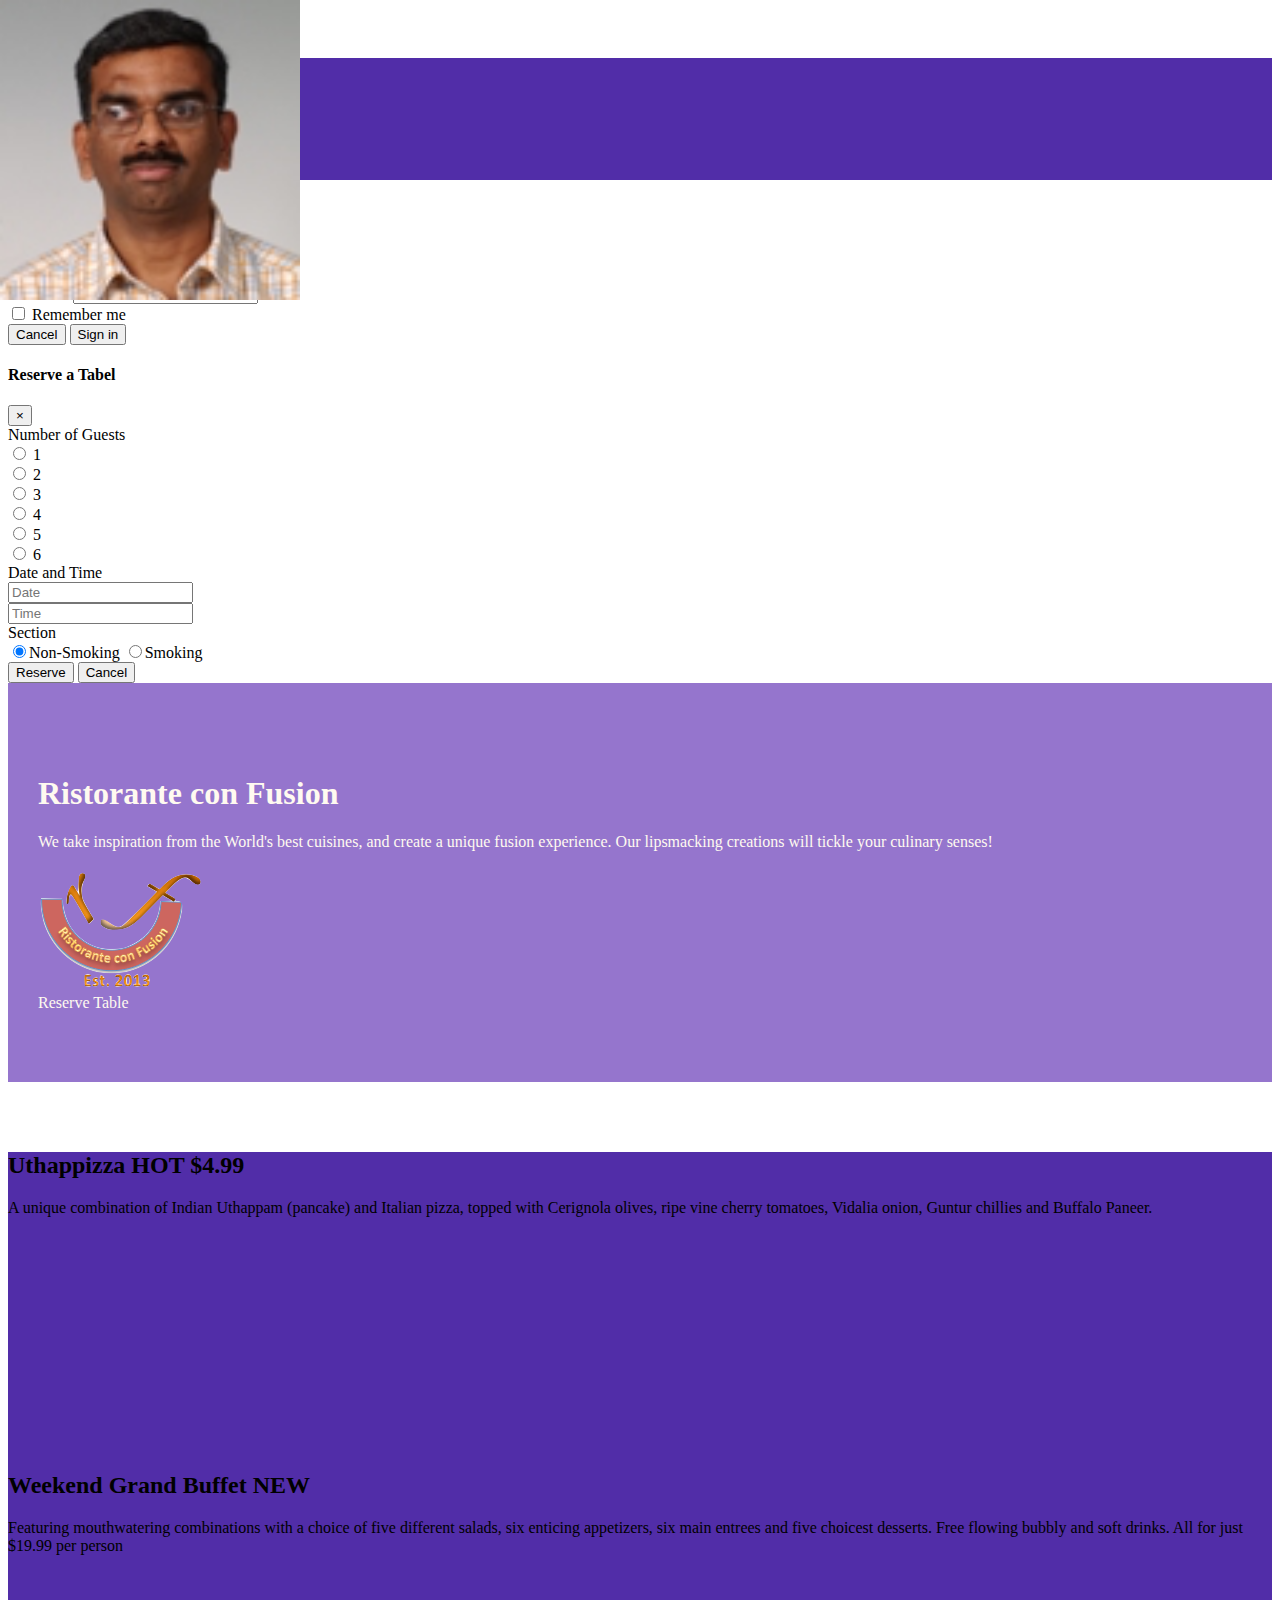
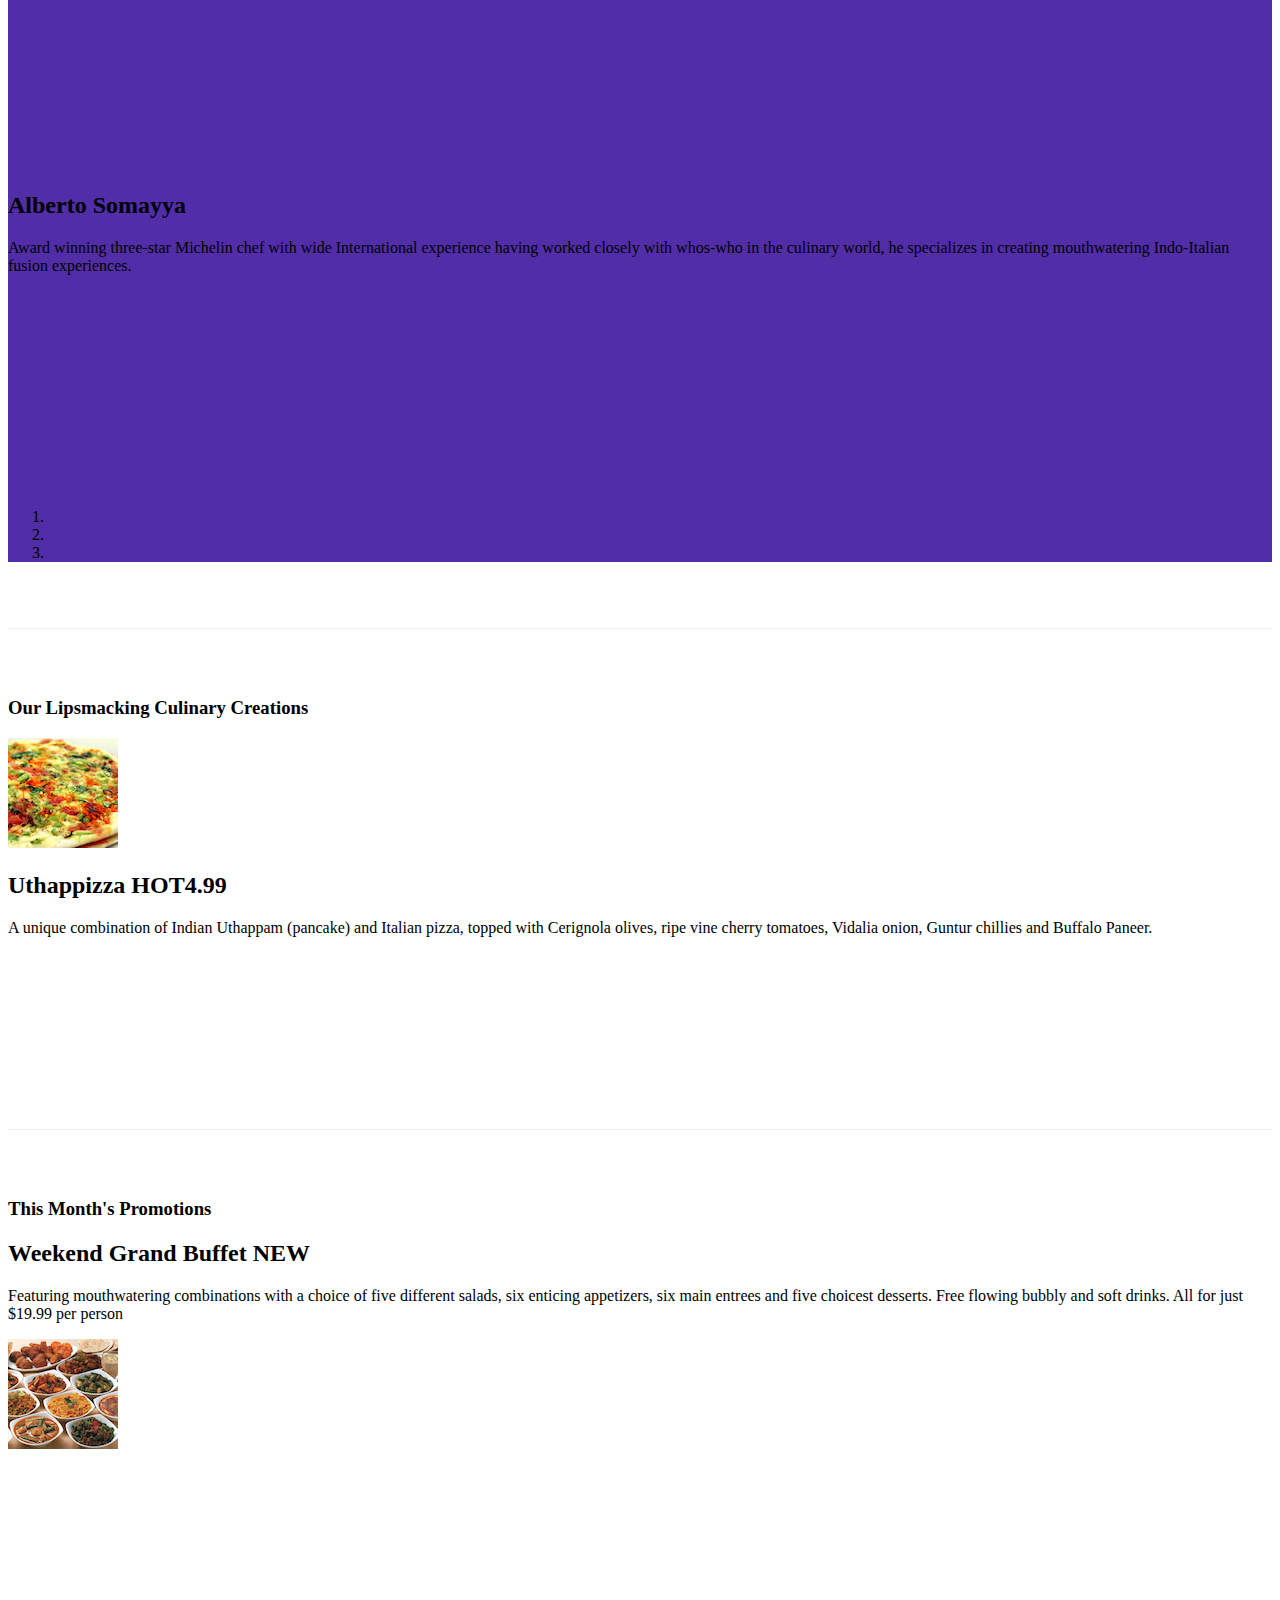
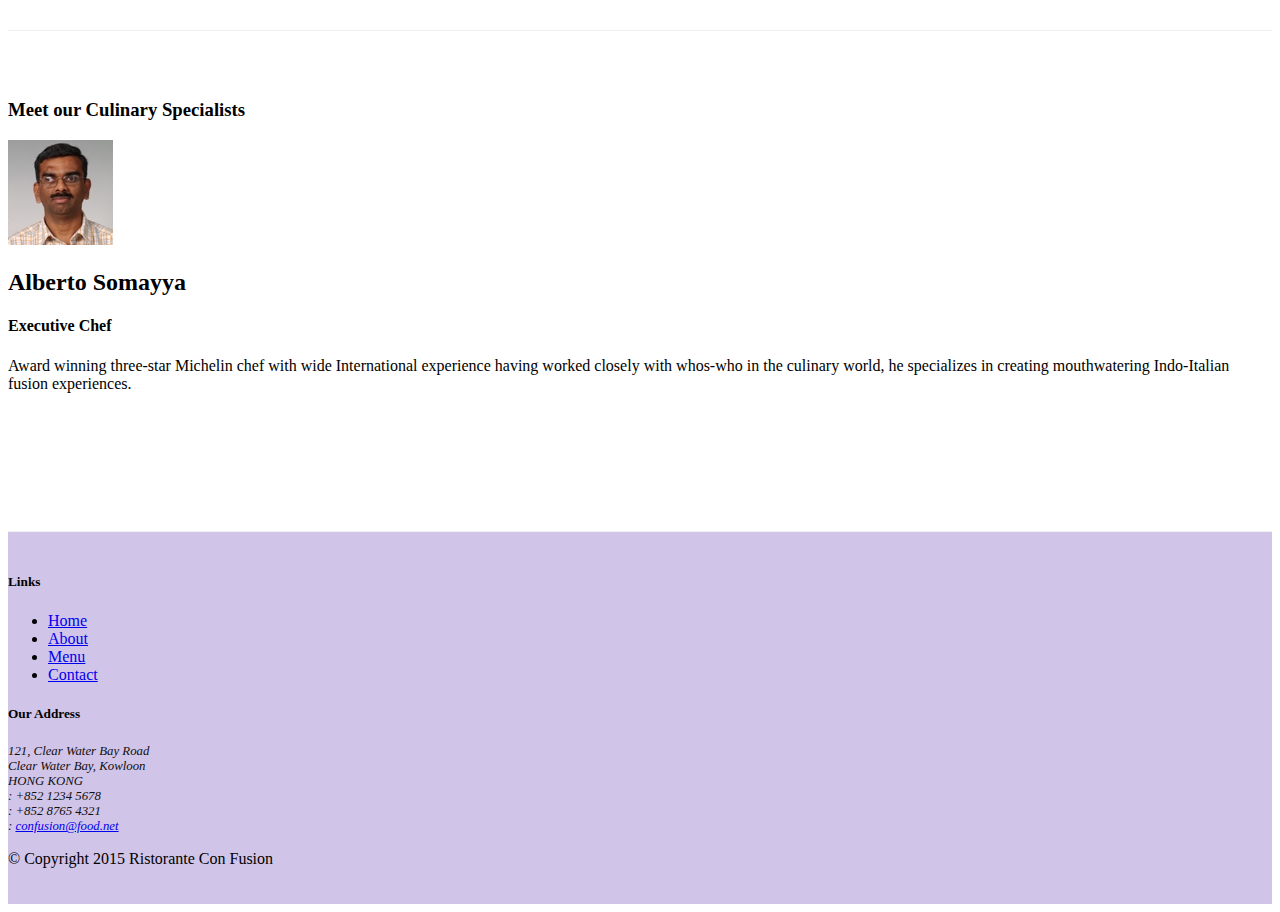
==== commit 3ad2d84c: "little change to assigment" ====
--- a/conFusion/index.html
+++ b/conFusion/index.html
@@ -130,9 +130,13 @@
               </div>
               <div class="form-group row">
                 <label for="smoke" class="col-12 col-md-2 col-form-label">Section</label>
-                <div class="col col-md btn-group" id="smoke">
-                  <button type="radio" class="btn btn-success" name="smoking" value="False" checked="checked" >Non-Smoking</button>
-                  <button type="radio" class="btn btn-danger" name="smoking" value="True">Smoking</button>
+                <div class="col col-md btn-group" id="smoke" data-toggle="buttons">
+                  <label class="btn btn-success active">
+                    <input type="radio" name="smoking" id="option1" autocomplete="off" checked>Non-Smoking
+                  </label>
+                  <label class="btn btn-danger">
+                    <input type="radio" name="smoking" id="option2" autocomplete="off">Smoking
+                  </label>
                 </div>
               </div>
               <div class="form-group row">
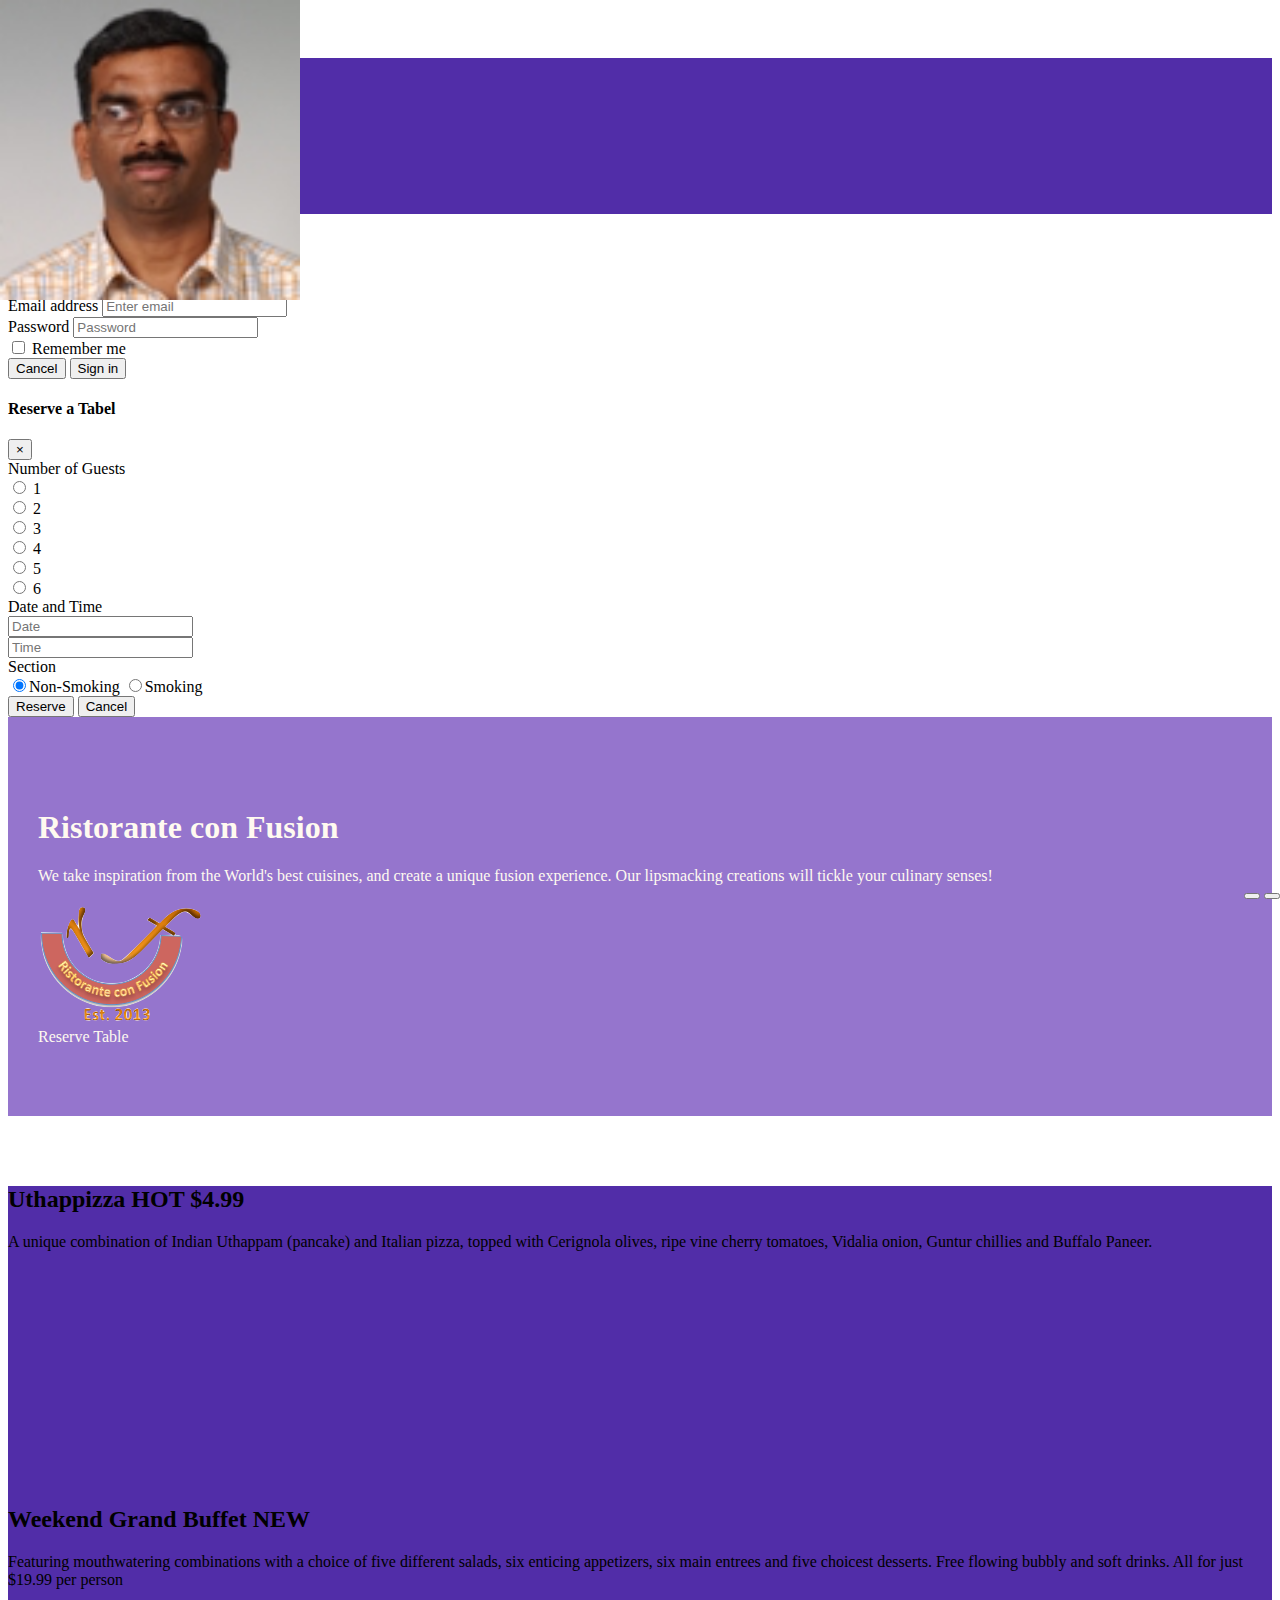
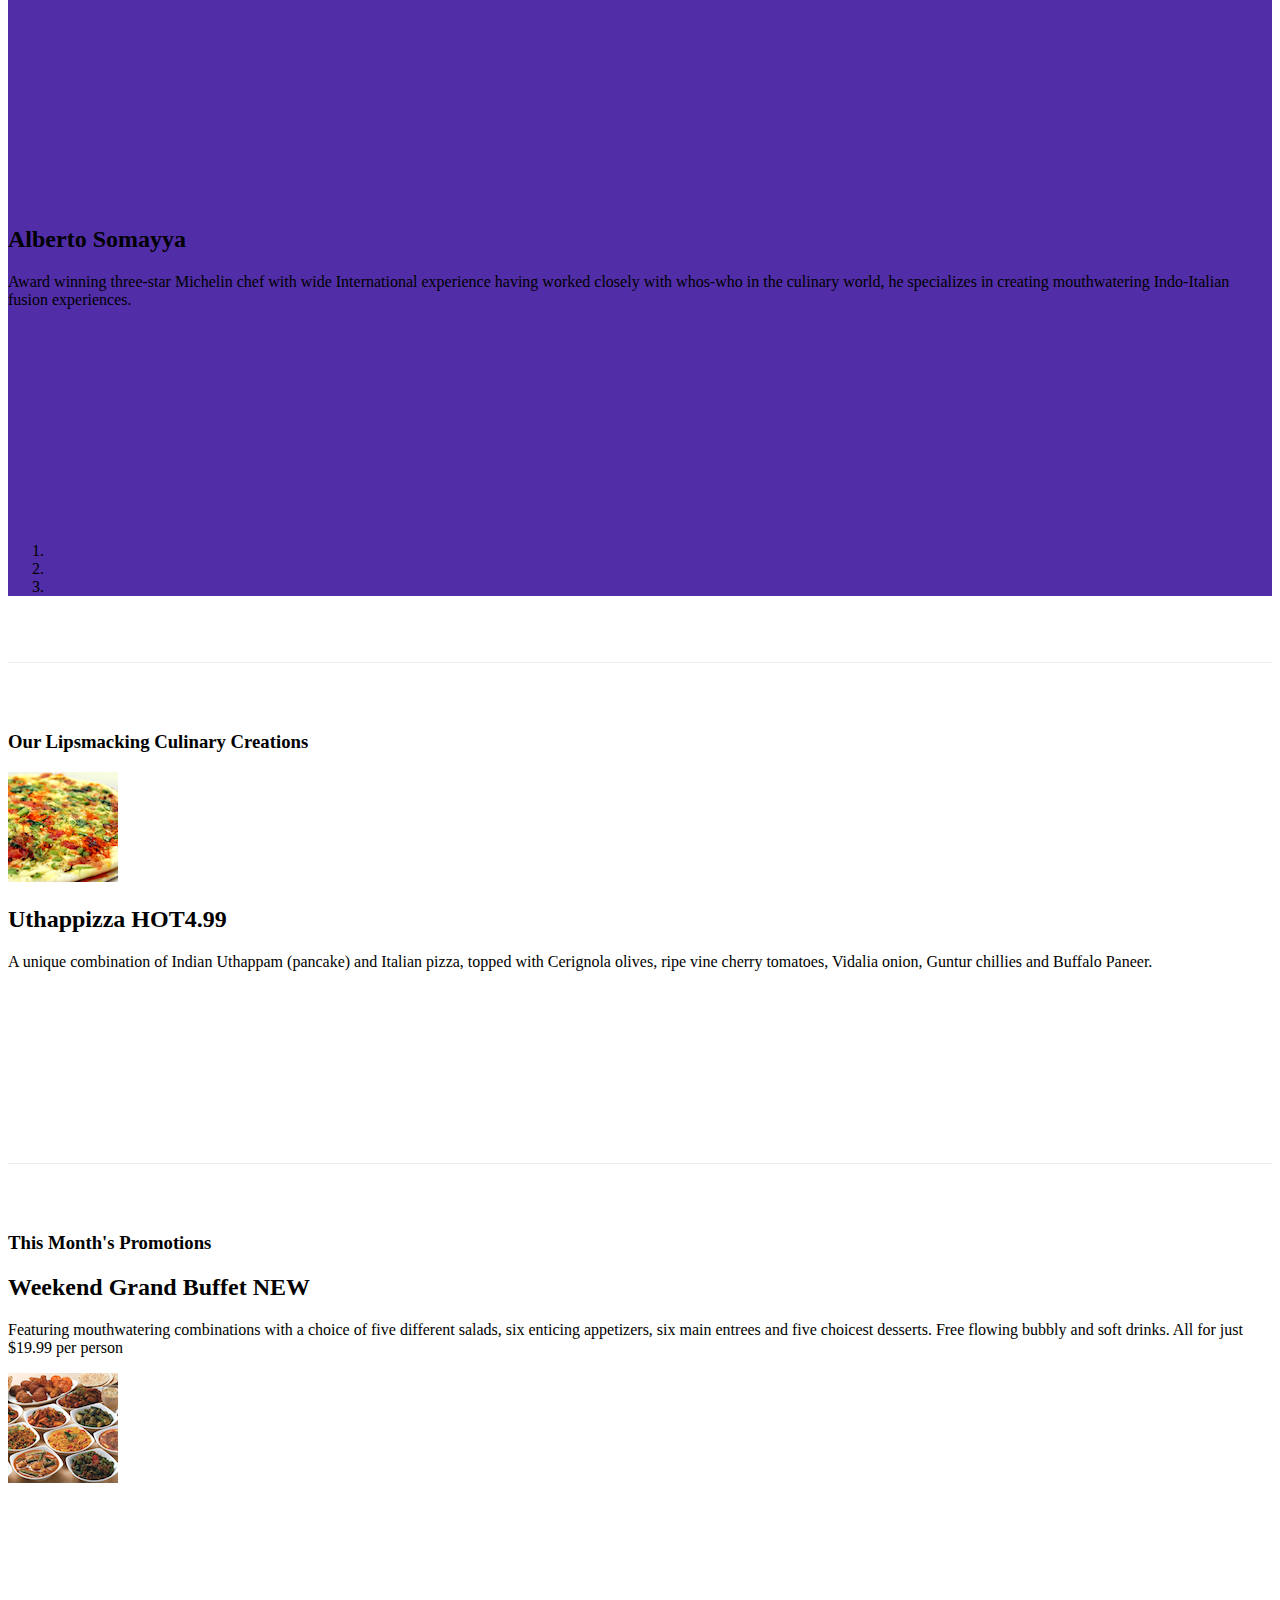
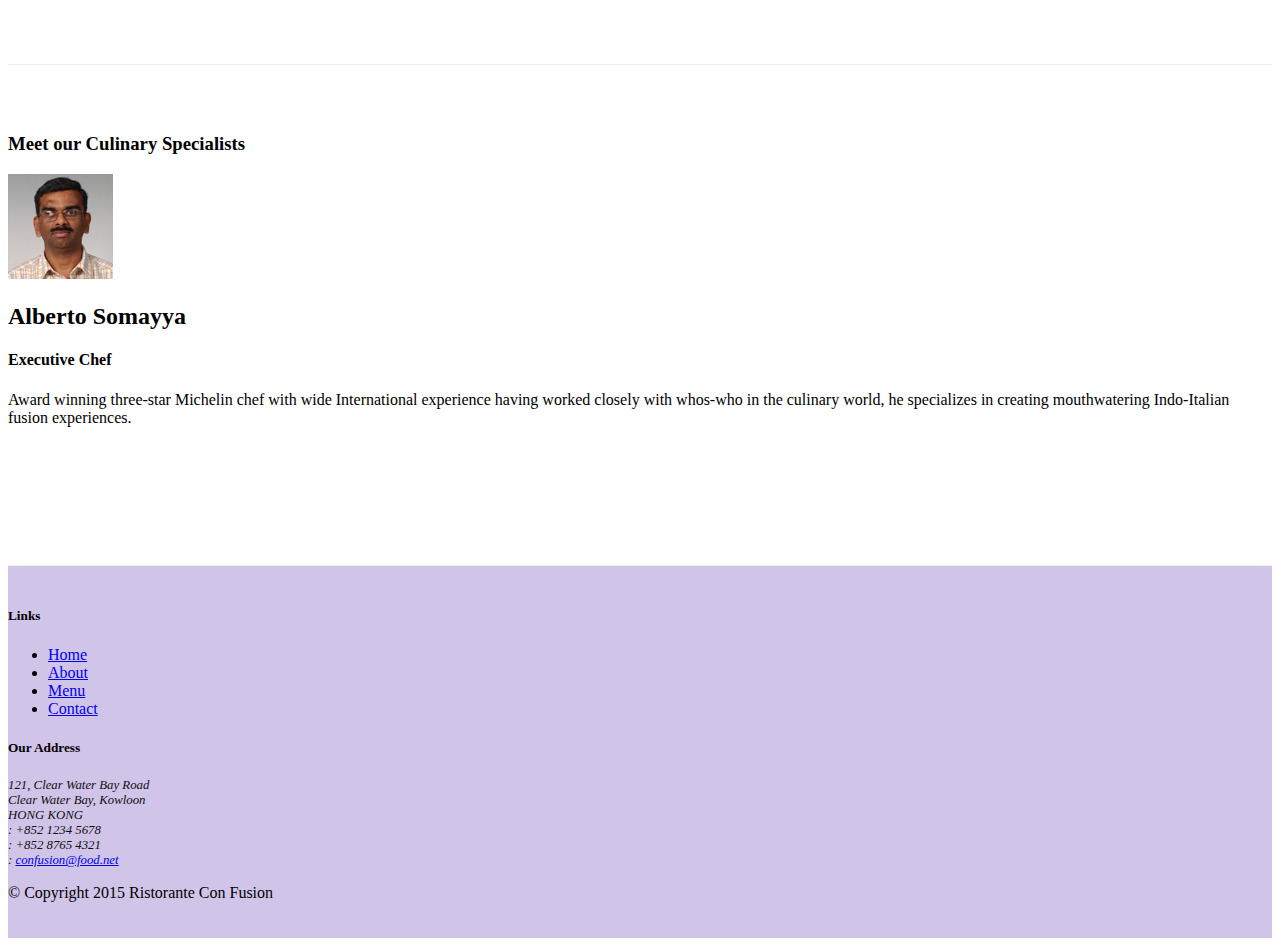
==== commit e2cf4d8c: "Bootstrap JQuery" ====
--- a/conFusion/index.html
+++ b/conFusion/index.html
@@ -25,12 +25,16 @@
           </button>
           <a class="navbar-brand" href="#"><img src="img/logo.png" height="30" width="41"></a>
           <div class="collapse navbar-collapse" id="Navbar">
-              <ul class="navbar-nav">
+              <ul class="navbar-nav mr-auto">
                   <li class="nav-item active"><a class="nav-link" href="./index.html"><span class="fa fa-home fa-lg"></span> Home</a></li>
                   <li class="nav-item"><a class="nav-link" href="./aboutus.html"><span class="fa fa-info fa-lg"></span> About</a></li>
                   <li class="nav-item"><a class="nav-link" href="#"><span class="fa fa-list fa-lg"></span> Menu</a></li>
                   <li class="nav-item"><a class="nav-link" href="./contactus.html"><span class="fa fa-address-card fa-lg"></span> Contact</a></li>
               </ul>
+              <span class="navbar-text">
+                    <a data-toggle="modal" data-target="#loginModal">
+                    <span class="fa fa-sign-in"></span> Login</a>
+                </span>
           </div>
       </div>
   </nav>
@@ -223,6 +227,14 @@
                    <a class="carousel-control-next" href="#mycarousel" role="button" data-slide="next">
                        <span class="carousel-control-next-icon"></span>
                    </a>
+                   <div class="btn-group" id="carouselButtons">
+                    <button class="btn btn-danger btn-sm" id="carousel-pause">
+                	    <span class="fa fa-pause"></span>
+                    </button>
+                    <button class="btn btn-danger btn-sm" id="carousel-play">
+                	    <span class="fa fa-play"></span>
+                    </button>
+                </div>
             </div>
 
            </div>
@@ -336,9 +348,15 @@
     <script src="node_modules/tether/dist/js/tether.min.js"></script>
     <script src="node_modules/bootstrap/dist/js/bootstrap.min.js"></script>
 <script>
-       $(document).ready(function(){
-       $('[data-toggle="tooltip"]').tooltip();
-        });
+$(document).ready(function() {
+  $("#mycarousel").carousel( { interval: 2000 } );
+  $("#carousel-pause").click(function() {
+    $("#mycarousel").carousel('pause');
+  });
+  $("#carousel-play").click(function() {
+    $("#mycarousel").carousel('cycle');
+  });
+});
    </script>
 
 </body>
--- a/conFusion/css/styles.css
+++ b/conFusion/css/styles.css
@@ -56,3 +56,9 @@
     left: 0;
     min-height: 300px;
 }
+
+#carouselButtons {
+    right:0px;
+    position: absolute;
+    bottom: 0px;
+}
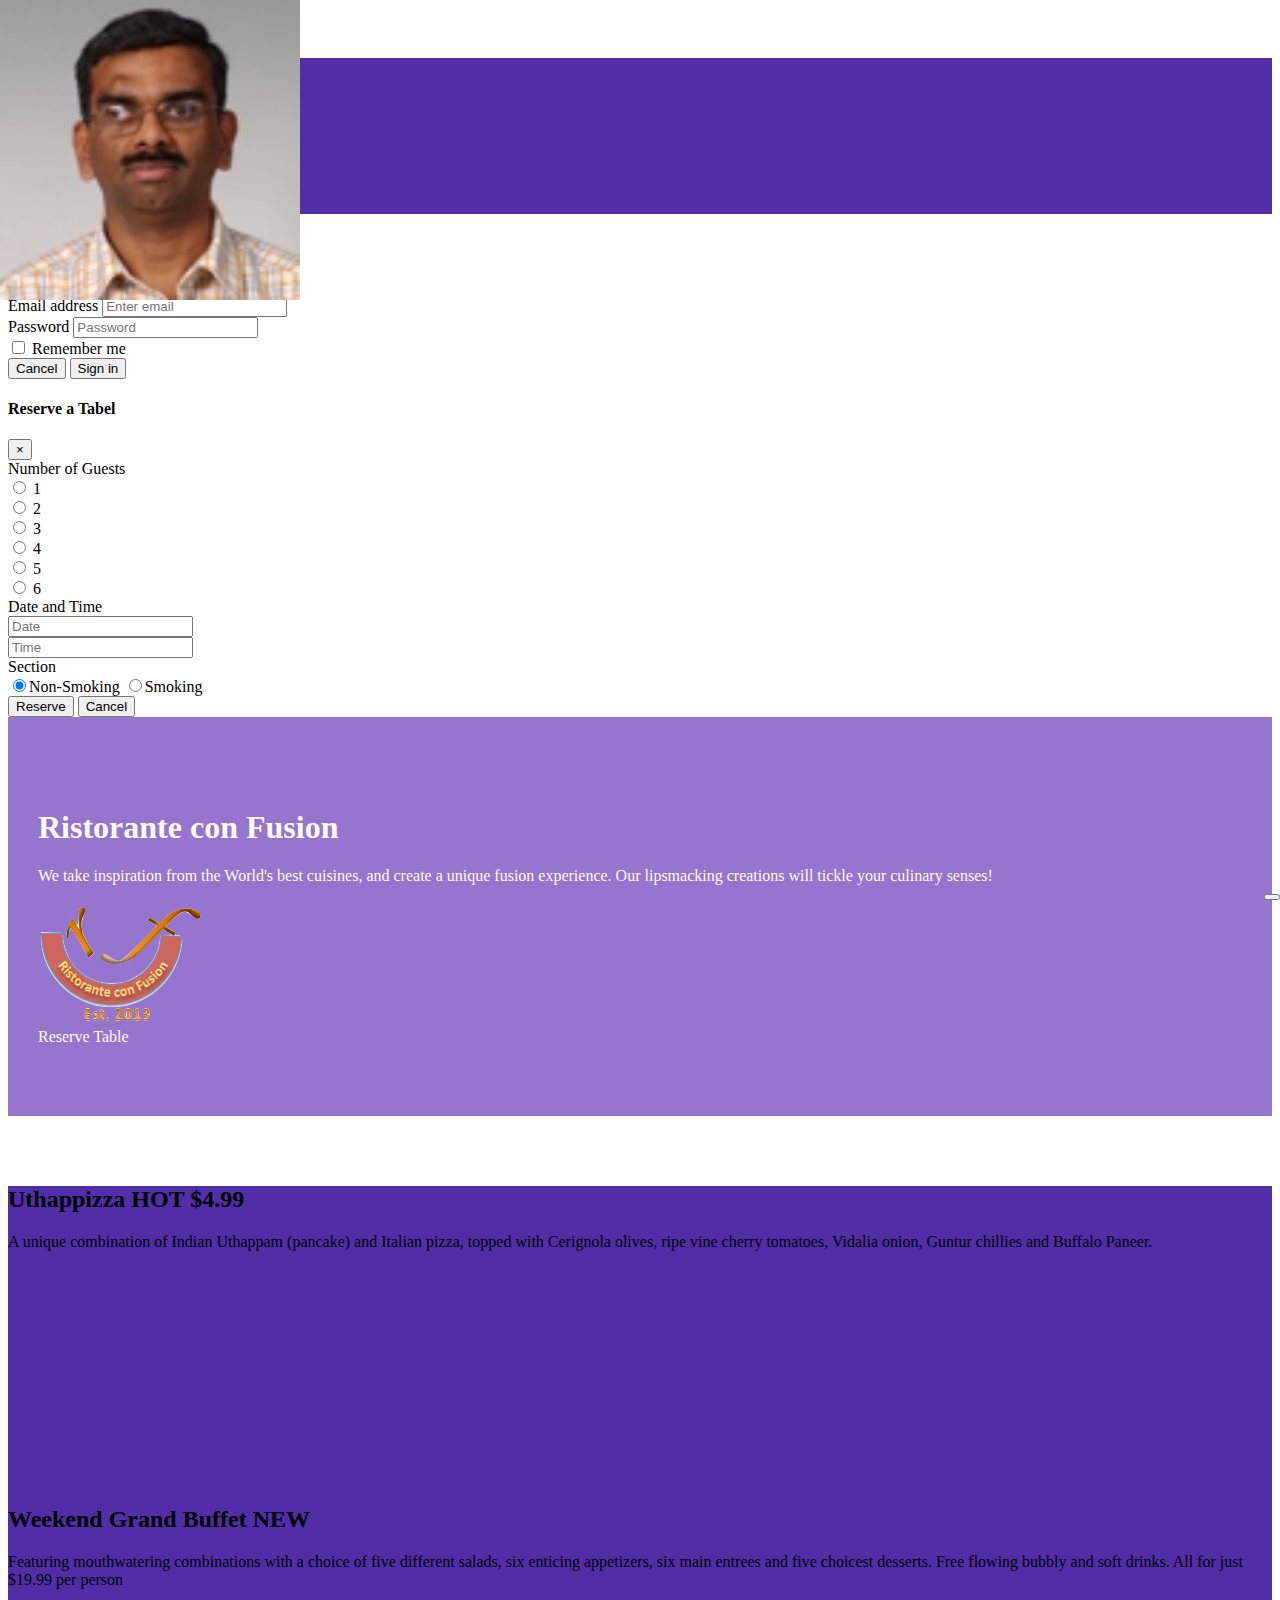
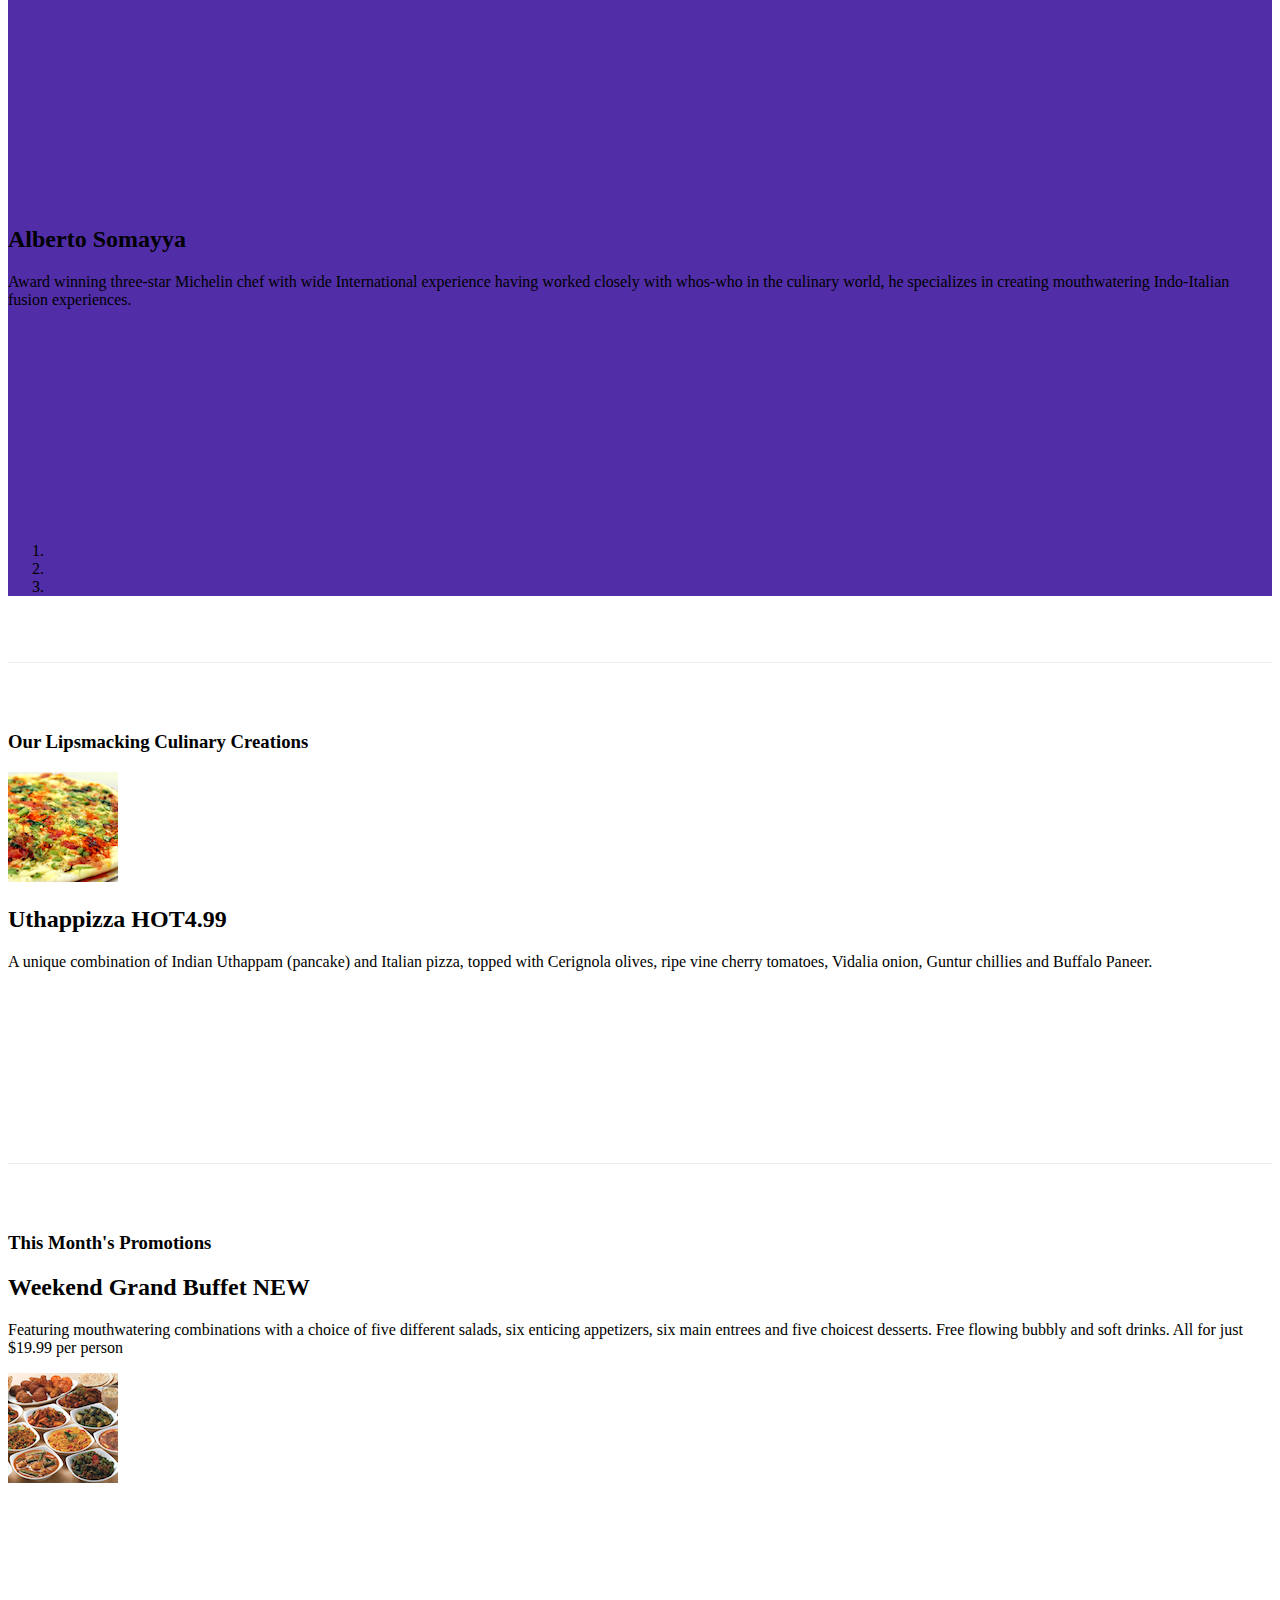
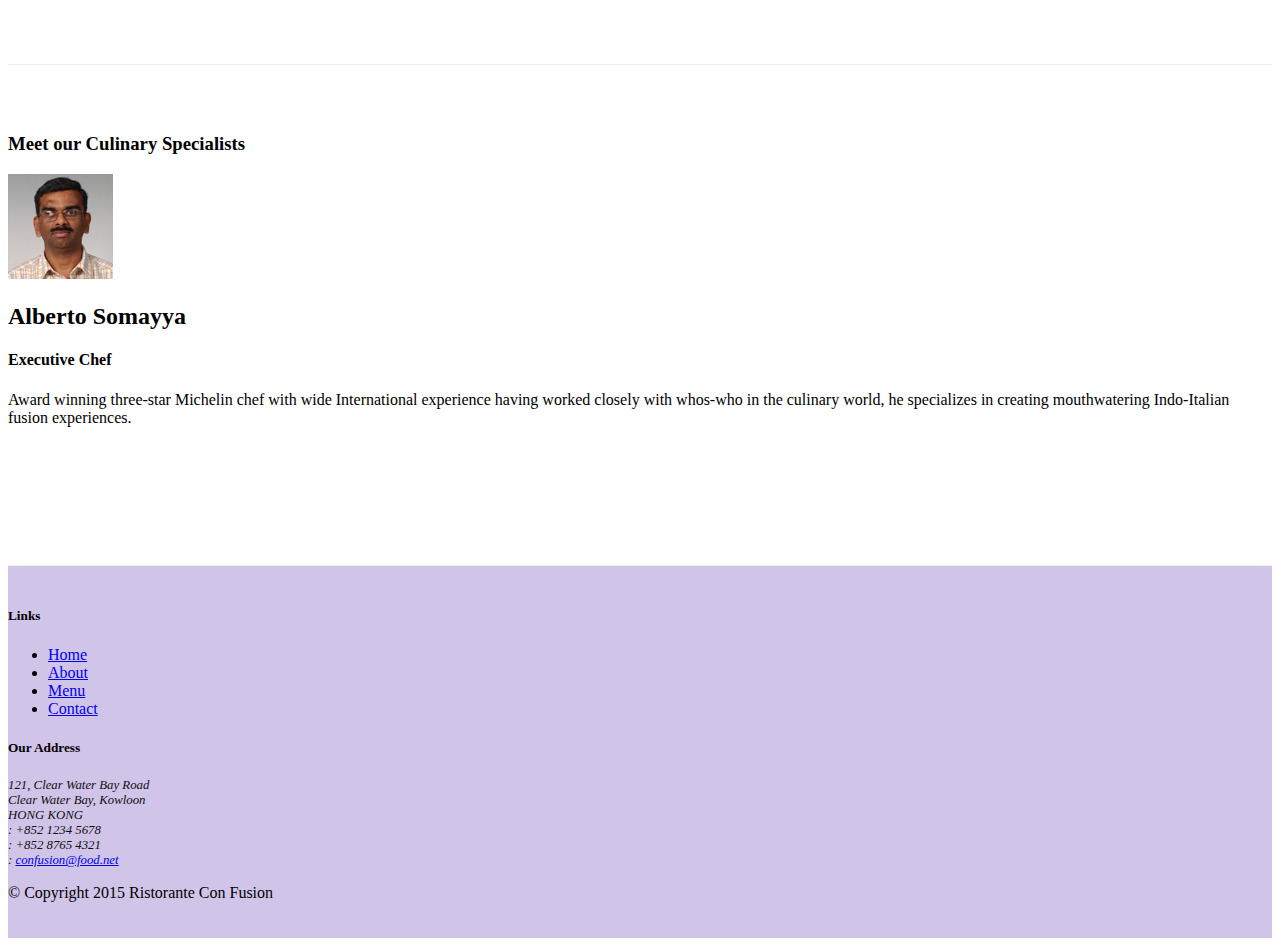
==== commit 6362635a: "More Bootstrap JQuery" ====
--- a/conFusion/index.html
+++ b/conFusion/index.html
@@ -227,14 +227,9 @@
                    <a class="carousel-control-next" href="#mycarousel" role="button" data-slide="next">
                        <span class="carousel-control-next-icon"></span>
                    </a>
-                   <div class="btn-group" id="carouselButtons">
-                    <button class="btn btn-danger btn-sm" id="carousel-pause">
-                	    <span class="fa fa-pause"></span>
-                    </button>
-                    <button class="btn btn-danger btn-sm" id="carousel-play">
-                	    <span class="fa fa-play"></span>
-                    </button>
-                </div>
+                   <button class="btn btn-danger btn-sm" id="carousel-button">
+                	<span id="carousel-button-icon" class="fa fa-pause"></span>
+                </button>
             </div>
 
            </div>
@@ -348,15 +343,18 @@
     <script src="node_modules/tether/dist/js/tether.min.js"></script>
     <script src="node_modules/bootstrap/dist/js/bootstrap.min.js"></script>
 <script>
-$(document).ready(function() {
-  $("#mycarousel").carousel( { interval: 2000 } );
-  $("#carousel-pause").click(function() {
-    $("#mycarousel").carousel('pause');
-  });
-  $("#carousel-play").click(function() {
-    $("#mycarousel").carousel('cycle');
-  });
-});
+$("#carousel-button").click(function(){
+               if ($("#carousel-button").children("span").hasClass('fa-pause')) {
+                   $("#mycarousel").carousel('pause');
+                   $("#carousel-button").children("span").removeClass('fa-pause');
+                   $("#carousel-button").children("span").addClass('fa-play');
+               }
+               else if ($("#carousel-button").children("span").hasClass('fa-play')){
+                   $("#mycarousel").carousel('cycle');
+                   $("#carousel-button").children("span").removeClass('fa-play');
+                   $("#carousel-button").children("span").addClass('fa-pause');
+               }
+           });
    </script>
 
 </body>
--- a/conFusion/css/styles.css
+++ b/conFusion/css/styles.css
@@ -57,7 +57,7 @@
     min-height: 300px;
 }
 
-#carouselButtons {
+#carousel-button {
     right:0px;
     position: absolute;
     bottom: 0px;
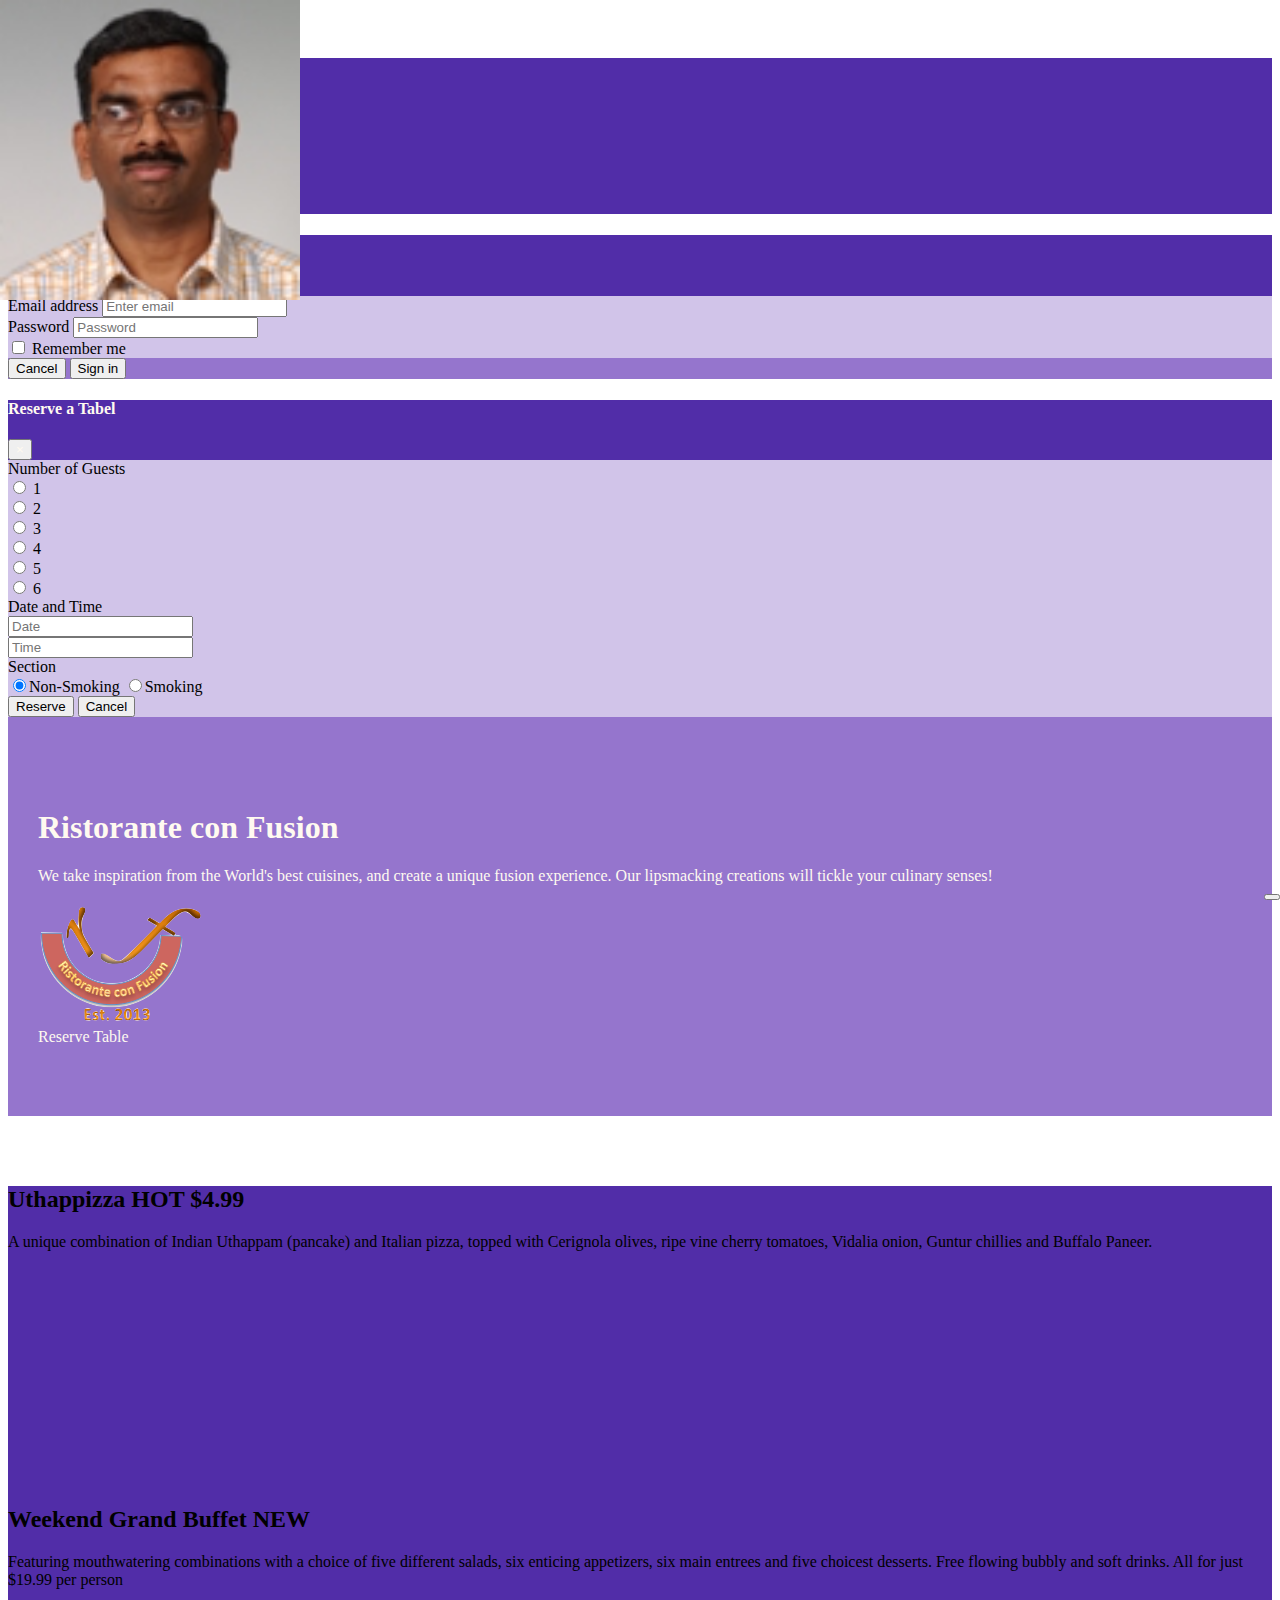
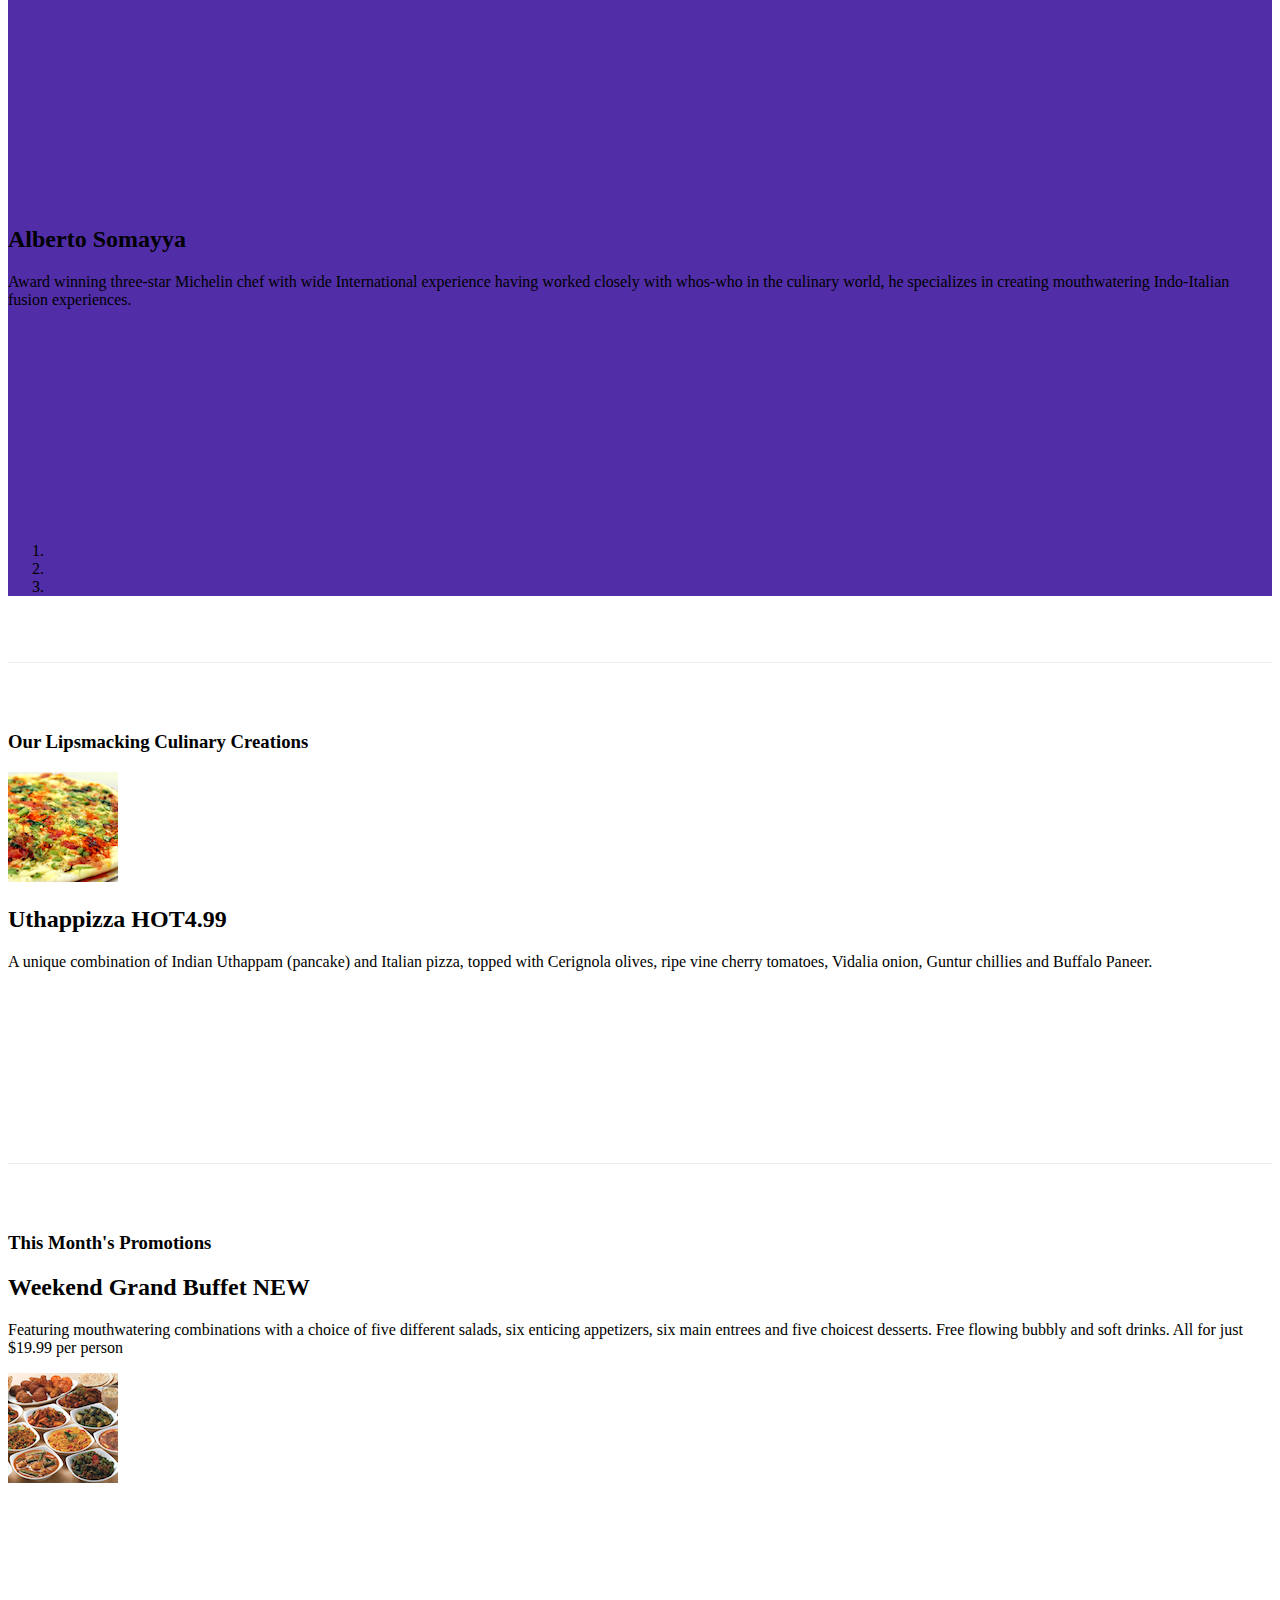
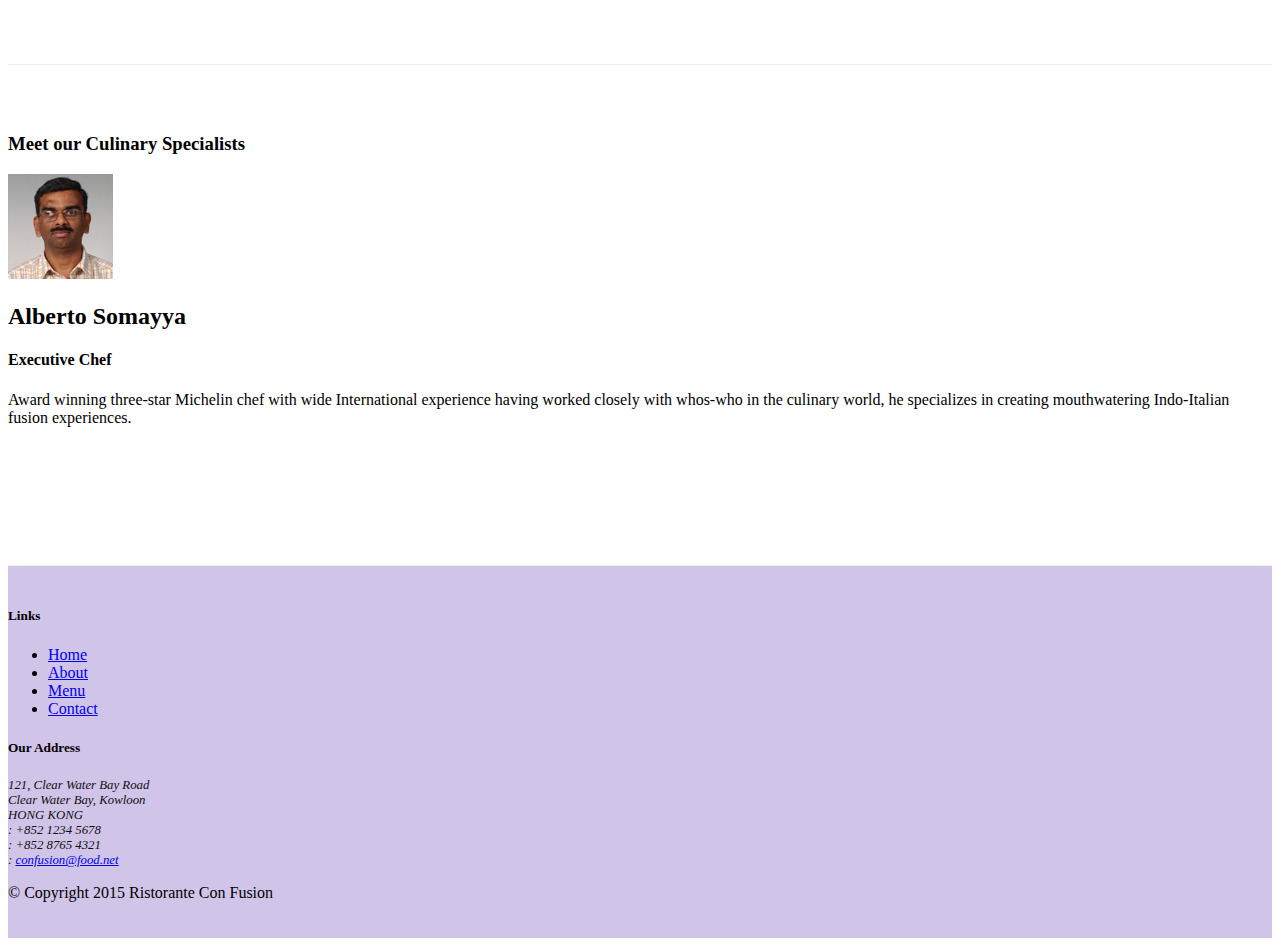
==== commit 89aee70d: "4 week assigment" ====
--- a/conFusion/index.html
+++ b/conFusion/index.html
@@ -32,7 +32,7 @@
                   <li class="nav-item"><a class="nav-link" href="./contactus.html"><span class="fa fa-address-card fa-lg"></span> Contact</a></li>
               </ul>
               <span class="navbar-text">
-                    <a data-toggle="modal" data-target="#loginModal">
+                    <a id="loginButton">
                     <span class="fa fa-sign-in"></span> Login</a>
                 </span>
           </div>
@@ -166,7 +166,7 @@
                     <img src="img/logo.png" class="img-fluid">
                 </div>
                 <div class="col col-sm align-self-center">
-                  <a type="button" class="btn btn-warning btn-sm btn-block" data-toggle="modal" data-target="#resModal">
+                  <a type="button" class="btn btn-warning btn-sm btn-block"  id="reserveButton">
                     Reserve Table
                   </a>
                 </div>
@@ -343,18 +343,27 @@
     <script src="node_modules/tether/dist/js/tether.min.js"></script>
     <script src="node_modules/bootstrap/dist/js/bootstrap.min.js"></script>
 <script>
-$("#carousel-button").click(function(){
-               if ($("#carousel-button").children("span").hasClass('fa-pause')) {
-                   $("#mycarousel").carousel('pause');
-                   $("#carousel-button").children("span").removeClass('fa-pause');
-                   $("#carousel-button").children("span").addClass('fa-play');
-               }
-               else if ($("#carousel-button").children("span").hasClass('fa-play')){
-                   $("#mycarousel").carousel('cycle');
-                   $("#carousel-button").children("span").removeClass('fa-play');
-                   $("#carousel-button").children("span").addClass('fa-pause');
-               }
-           });
+$(document).ready(function() {
+  $("#carousel-button").click(function(){
+                 if ($("#carousel-button").children("span").hasClass('fa-pause')) {
+                     $("#mycarousel").carousel('pause');
+                     $("#carousel-button").children("span").removeClass('fa-pause');
+                     $("#carousel-button").children("span").addClass('fa-play');
+                 }
+                 else if ($("#carousel-button").children("span").hasClass('fa-play')){
+                     $("#mycarousel").carousel('cycle');
+                     $("#carousel-button").children("span").removeClass('fa-play');
+                     $("#carousel-button").children("span").addClass('fa-pause');
+                 }
+             });
+  $("#loginButton").click(function () {
+    $("#loginModal").modal("show");
+  });
+  $("#reserveButton").click(function () {
+    $("#resModal").modal("show");
+  });
+});
+
    </script>
 
 </body>
--- a/conFusion/css/styles.css
+++ b/conFusion/css/styles.css
@@ -1,64 +1,65 @@
-.row-header{
-    margin:0px auto;
-    padding:0px;
-}
+.row-header {
+  margin: 0px auto;
+  padding: 0px 0px; }
 
 .row-content {
-    margin:0px auto;
-    padding: 50px 0px 50px 0px;
-    border-bottom: 1px ridge;
-    min-height:400px;
-}
+  margin: 0px auto;
+  padding: 50px 0px;
+  border-bottom: 1px ridge;
+  min-height: 400px; }
 
-.footer{
-    background-color: #D1C4E9;
-    margin:0px auto;
-    padding: 20px 0px 20px 0px;
-}
+.footer {
+  background-color: #D1C4E9;
+  margin: 0px auto;
+  padding: 20px 0px; }
 
 .jumbotron {
-    padding:70px 30px 70px 30px;
-    margin:0px auto;
-    background: #9575CD ;
-    color:floralwhite;
-}
+  margin: 0px auto;
+  padding: 70px 30px;
+  background: #9575CD;
+  color: floralwhite; }
 
-address{
-    font-size:80%;
-    margin:0px;
-    color:#0f0f0f;
-}
+address {
+  font-size: 80%;
+  margin: 0px;
+  color: #0f0f0f; }
 
-body{
-    padding:50px 0px 0px 0px;
-    z-index:0;
-}
+body {
+  padding: 50px 0px 0px 0px;
+  z-index: 0; }
 
 .navbar-inverse {
-     background-color: #512DA8;
-}
+  background-color: #512DA8; }
+
 .tab-content {
-    border-left: 1px solid #ddd;
-    border-right: 1px solid #ddd;
-    border-bottom: 1px solid #ddd;
-    padding: 10px;
-}
+  border-left: 1px solid #ddd;
+  border-right: 1px solid #ddd;
+  border-bottom: 1px solid #ddd;
+  padding: 10px; }
 
 .carousel {
-    background:#512DA8;
-}
-.carousel-item {
-  height: 300px;
-}
-.carousel-item img {
-    position: absolute;
-    top: 0;
-    left: 0;
-    min-height: 300px;
-}
+  background: #512DA8; }
+  .carousel .carousel-item {
+    height: 300px; }
+    .carousel .carousel-item img {
+      position: absolute;
+      top: 0;
+      left: 0;
+      min-height: 300px; }
 
 #carousel-button {
-    right:0px;
-    position: absolute;
-    bottom: 0px;
-}
+  right: 0px;
+  position: absolute;
+  bottom: 0px; }
+
+.modal-header {
+  background: #512DA8;
+  color: floralwhite; }
+  .modal-header button {
+    color: floralwhite; }
+
+.modal-body {
+  background: #D1C4E9; }
+
+.modal-footer {
+  background: #9575CD; }
